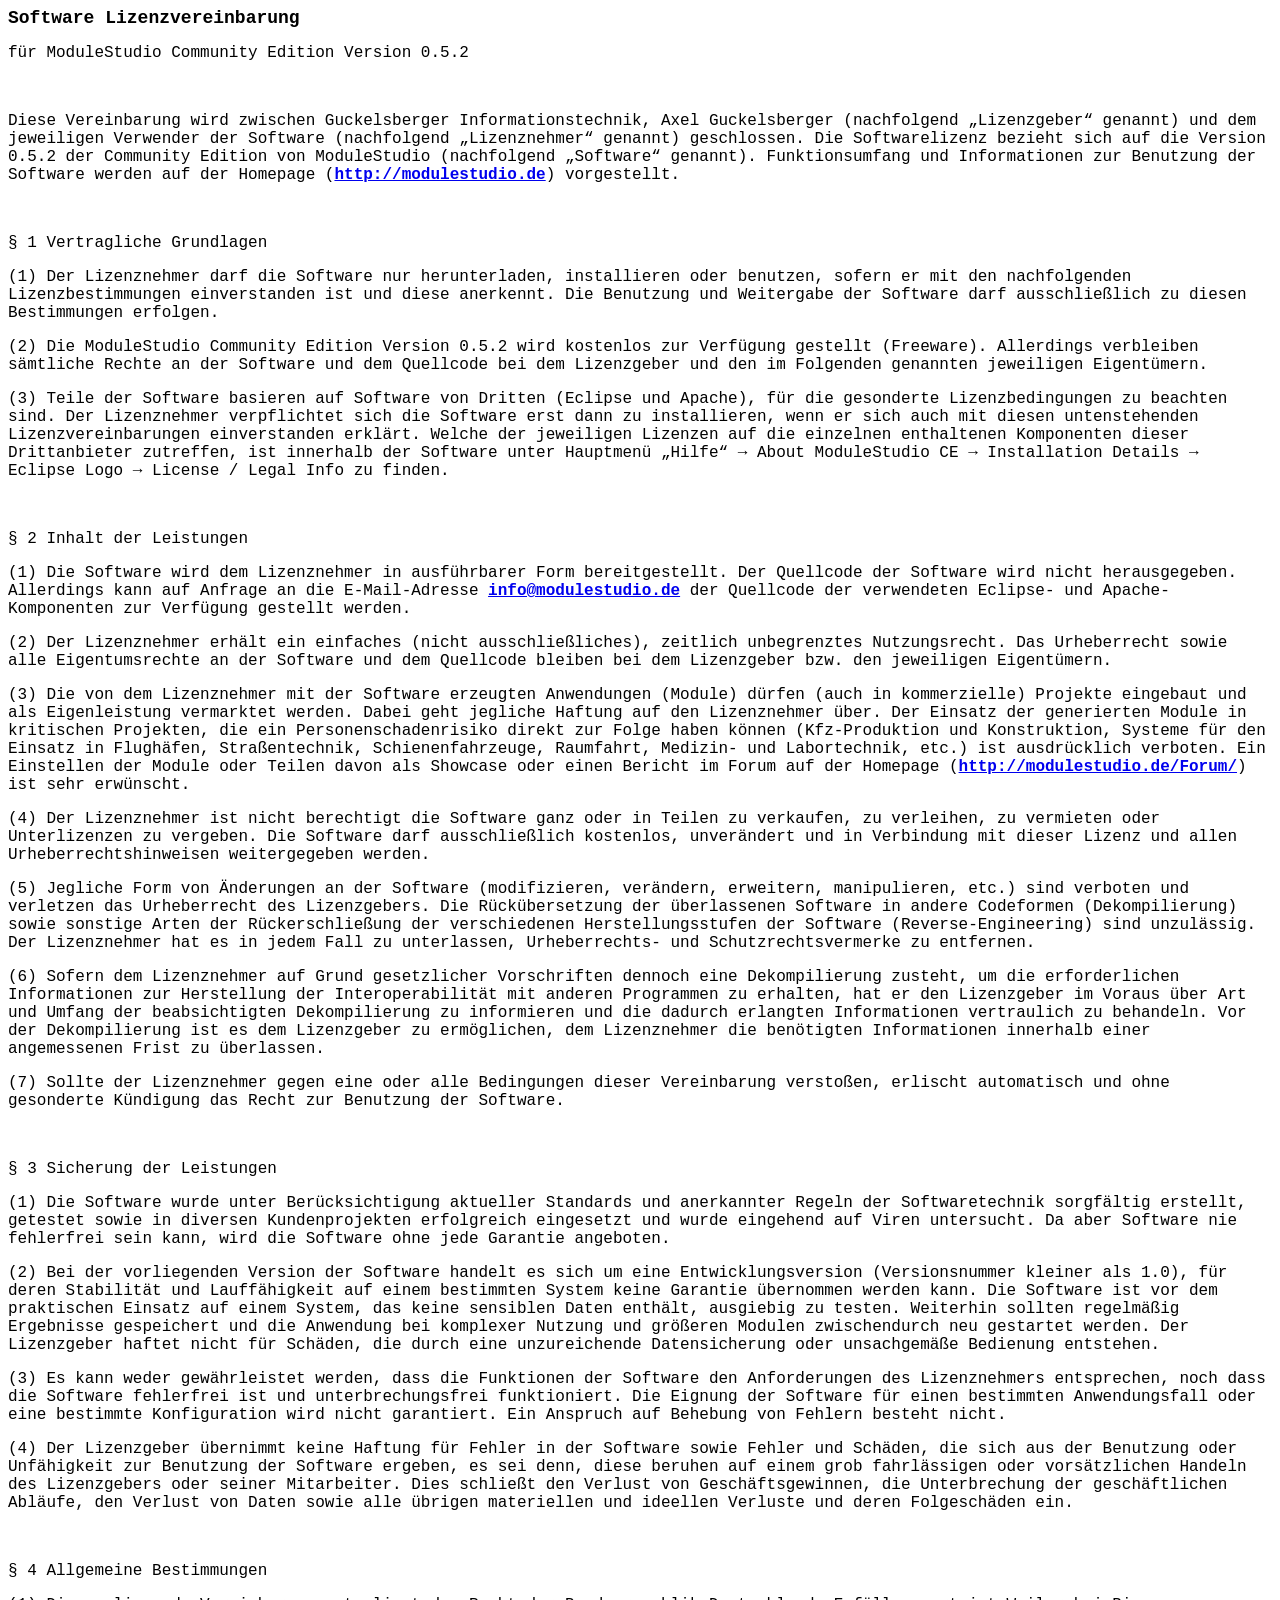
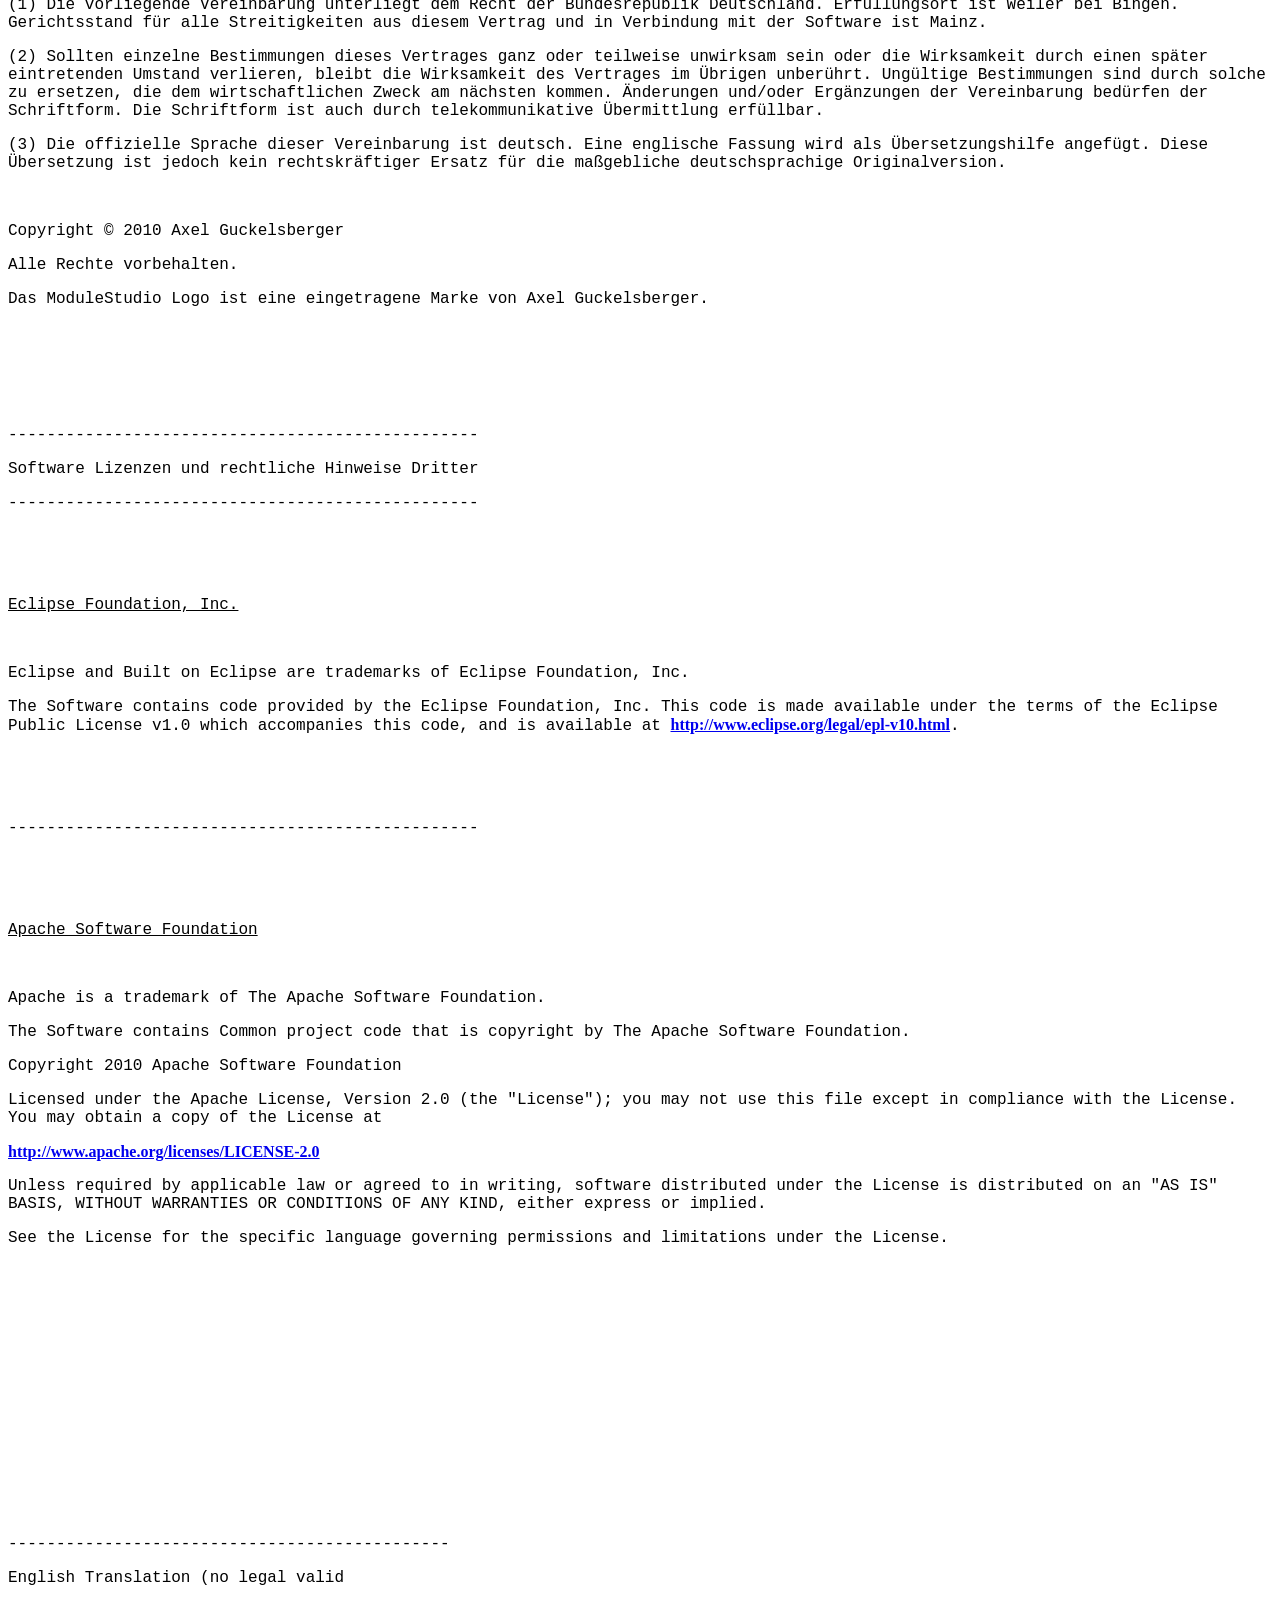
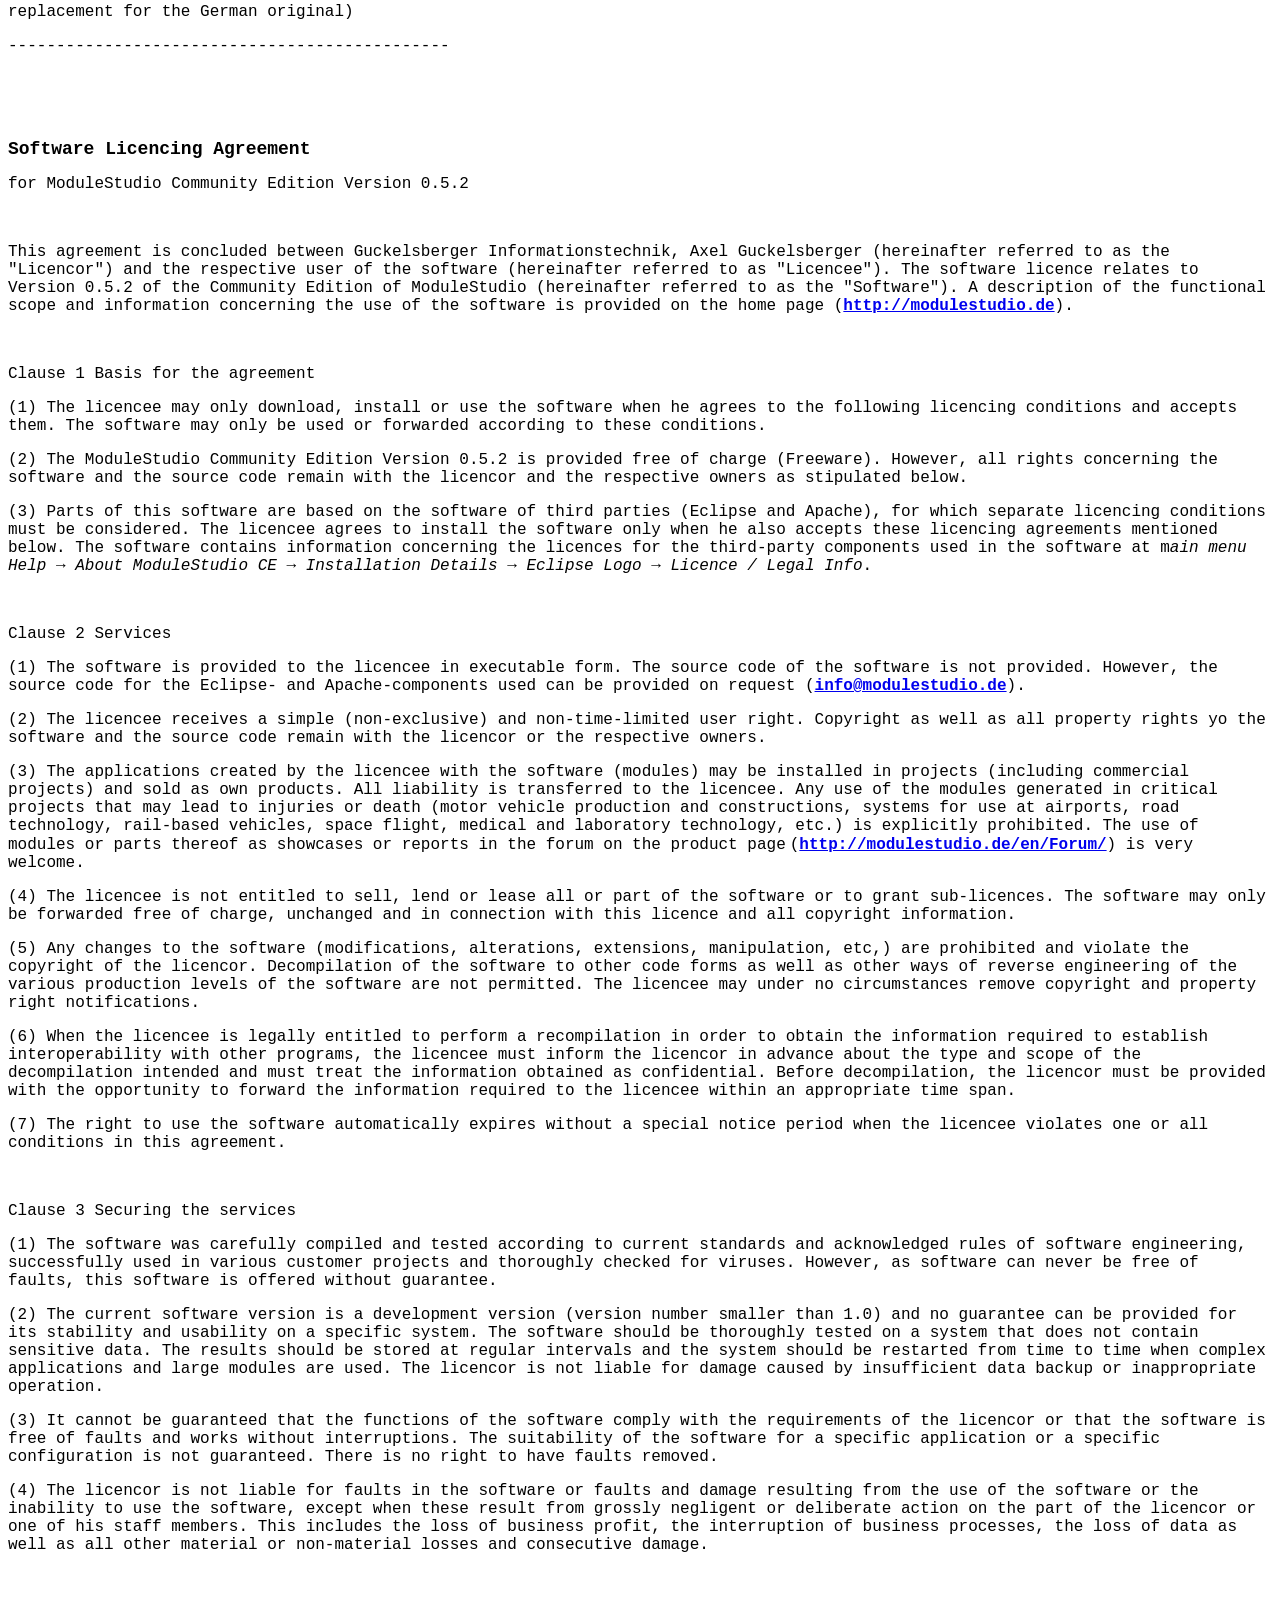
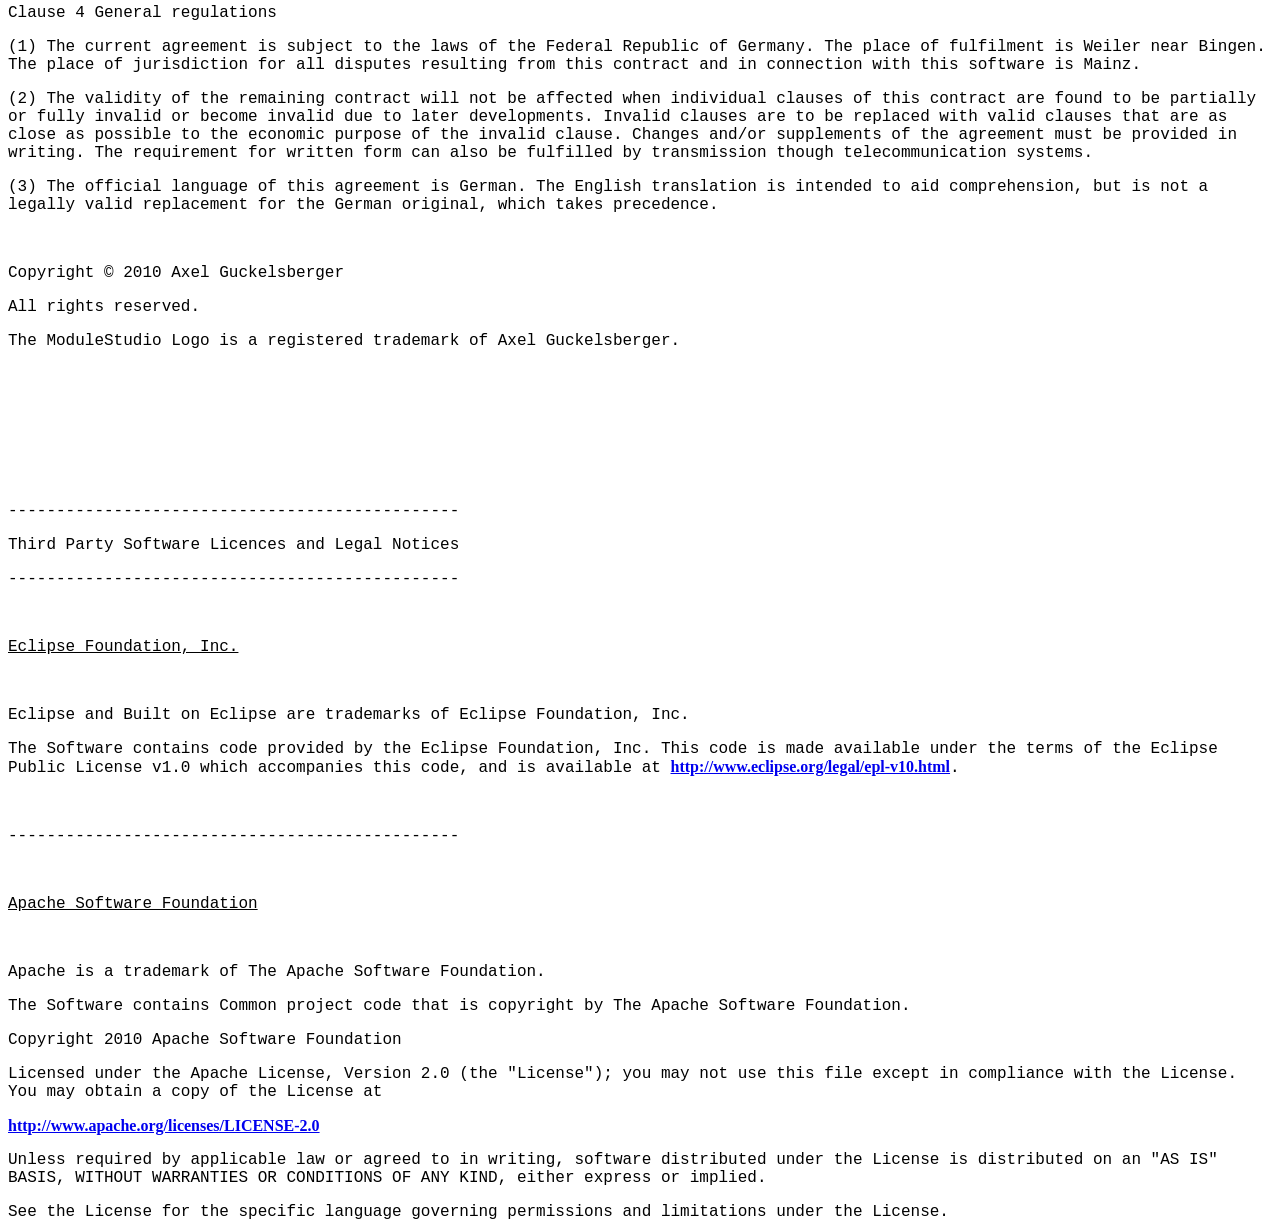
==== de.guite.modulestudio.help.feature/license.html @ e35565a9 "renamed doc folder to help" ====
<!DOCTYPE HTML PUBLIC "-//W3C//DTD HTML 4.0 Transitional//EN">
<HTML>
<HEAD>
	<META HTTP-EQUIV="CONTENT-TYPE" CONTENT="text/html; charset=utf-8">
	<TITLE></TITLE>
	<META NAME="GENERATOR" CONTENT="OpenOffice.org 3.2  (Linux)">
	<META NAME="CREATED" CONTENT="20100817;17415400">
	<META NAME="CHANGED" CONTENT="20100820;13482700">
	<STYLE TYPE="text/css">
	<!--
		@page { margin: 2cm }
		P { margin-bottom: 0.21cm }
		A:link { so-language: zxx }
	-->
	</STYLE>
</HEAD>
<BODY LANG="de-DE" DIR="LTR">
<P STYLE="margin-bottom: 0cm; page-break-before: always"><STRONG><FONT COLOR="#000000"><FONT FACE="Courier New, monospace"><FONT SIZE=4><B>Software
Lizenzvereinbarung</B></FONT></FONT></FONT></STRONG></P>
<P STYLE="margin-bottom: 0cm"><STRONG><FONT COLOR="#000000"><FONT FACE="Courier New, monospace"><FONT SIZE=3><SPAN STYLE="font-weight: normal">für
ModuleStudio Community Edition Version 0.5.2</SPAN></FONT></FONT></FONT></STRONG></P>
<P STYLE="margin-bottom: 0cm"><BR>
</P>
<P STYLE="margin-bottom: 0cm"><STRONG><FONT COLOR="#000000"><FONT FACE="Courier New, monospace"><FONT SIZE=3><SPAN STYLE="font-weight: normal">Diese
Vereinbarung wird zwischen Guckelsberger Informationstechnik, Axel
Guckelsberger (nachfolgend „Lizenzgeber“ genannt) und dem
jeweiligen Verwender der Software (nachfolgend „Lizenznehmer“
genannt) geschlossen. Die Softwarelizenz bezieht sich auf die Version
0.5.2 der Community Edition von ModuleStudio (nachfolgend „Software“
genannt). Funktionsumfang und Informationen zur Benutzung der
Software werden auf der Homepage (</SPAN></FONT></FONT></FONT></STRONG><STRONG><A HREF="http://modulestudio.de/"><FONT FACE="Courier New, monospace">http://modulestudio.de</FONT></A></STRONG><STRONG><FONT COLOR="#000000"><FONT FACE="Courier New, monospace"><FONT SIZE=3><SPAN STYLE="font-weight: normal">)
vorgestellt. </SPAN></FONT></FONT></FONT></STRONG>
</P>
<P STYLE="margin-bottom: 0cm"><BR>
</P>
<P STYLE="margin-bottom: 0cm"><STRONG><FONT COLOR="#000000"><FONT FACE="Courier New, monospace"><FONT SIZE=3><SPAN STYLE="font-weight: normal">§
1 Vertragliche Grundlagen</SPAN></FONT></FONT></FONT></STRONG></P>
<P STYLE="margin-bottom: 0cm"><STRONG><FONT COLOR="#000000"><FONT FACE="Courier New, monospace"><FONT SIZE=3><SPAN STYLE="font-weight: normal">(1)
Der Lizenznehmer darf die Software nur herunterladen, installieren
oder benutzen, sofern er mit den nachfolgenden Lizenzbestimmungen
einverstanden ist und diese anerkennt. Die Benutzung und Weitergabe
der Software darf ausschließlich zu diesen Bestimmungen erfolgen.</SPAN></FONT></FONT></FONT></STRONG></P>
<P STYLE="margin-bottom: 0cm"><STRONG><FONT COLOR="#000000"><FONT FACE="Courier New, monospace"><FONT SIZE=3><SPAN STYLE="font-weight: normal">(2)
Die ModuleStudio Community Edition Version 0.5.2 wird kostenlos zur
Verfügung gestellt (Freeware). Allerdings verbleiben sämtliche
Rechte an der Software und dem Quellcode bei dem Lizenzgeber und den
im Folgenden genannten jeweiligen Eigentümern.</SPAN></FONT></FONT></FONT></STRONG></P>
<P STYLE="margin-bottom: 0cm"><STRONG><FONT COLOR="#000000"><FONT FACE="Courier New, monospace"><FONT SIZE=3><SPAN STYLE="font-weight: normal">(3)
Teile der Software basieren auf Software von Dritten (Eclipse und
Apache), für die gesonderte Lizenzbedingungen zu beachten sind. Der
Lizenznehmer verpflichtet sich die Software erst dann zu
installieren, wenn er sich auch mit diesen untenstehenden
Lizenzvereinbarungen einverstanden erklärt. Welche der jeweiligen
Lizenzen auf die einzelnen enthaltenen Komponenten dieser
Drittanbieter zutreffen, ist innerhalb der Software unter Hauptmenü
„Hilfe“ → About ModuleStudio CE → Installation Details →
Eclipse Logo → License / Legal Info zu finden.</SPAN></FONT></FONT></FONT></STRONG></P>
<P STYLE="margin-bottom: 0cm"><BR>
</P>
<P STYLE="margin-bottom: 0cm"><STRONG><FONT COLOR="#000000"><FONT FACE="Courier New, monospace"><FONT SIZE=3><SPAN STYLE="font-weight: normal">§
2 Inhalt der Leistungen</SPAN></FONT></FONT></FONT></STRONG></P>
<P STYLE="margin-bottom: 0cm"><STRONG><FONT COLOR="#000000"><FONT FACE="Courier New, monospace"><FONT SIZE=3><SPAN STYLE="font-weight: normal">(1)
Die Software wird dem Lizenznehmer in ausführbarer Form
bereitgestellt. Der Quellcode der Software wird nicht herausgegeben.
Allerdings kann auf Anfrage an die E-Mail-Adresse
</SPAN></FONT></FONT></FONT></STRONG><STRONG><A HREF="mailto:info@modulestudio.de"><FONT FACE="Courier New, monospace">info@modulestudio.de</FONT></A></STRONG><STRONG><FONT COLOR="#000000"><FONT FACE="Courier New, monospace"><FONT SIZE=3><SPAN STYLE="font-weight: normal">
der Quellcode der verwendeten Eclipse- und Apache-Komponenten zur
Verfügung gestellt werden.</SPAN></FONT></FONT></FONT></STRONG></P>
<P STYLE="margin-bottom: 0cm"><STRONG><FONT COLOR="#000000"><FONT FACE="Courier New, monospace"><FONT SIZE=3><SPAN STYLE="font-weight: normal">(2)
Der Lizenznehmer erhält ein einfaches (nicht ausschließliches),
zeitlich unbegrenztes Nutzungsrecht. Das Urheberrecht sowie alle
Eigentumsrechte an der Software und dem Quellcode bleiben bei dem
Lizenzgeber bzw. den jeweiligen Eigentümern.</SPAN></FONT></FONT></FONT></STRONG></P>
<P STYLE="margin-bottom: 0cm"><STRONG><FONT COLOR="#000000"><FONT FACE="Courier New, monospace"><FONT SIZE=3><SPAN STYLE="font-weight: normal">(3)
Die von dem Lizenznehmer mit der Software erzeugten Anwendungen
(Module) dürfen (auch in kommerzielle) Projekte eingebaut und als
Eigenleistung vermarktet werden. Dabei geht jegliche Haftung auf den
Lizenznehmer über. Der Einsatz der generierten Module in kritischen
Projekten, die ein Personenschadenrisiko direkt zur Folge haben
können (Kfz-Produktion und Konstruktion, Systeme für den Einsatz in
Flughäfen, Straßentechnik, Schienenfahrzeuge, Raumfahrt, Medizin-
und Labortechnik, etc.) ist ausdrücklich verboten. Ein Einstellen
der Module oder Teilen davon als Showcase oder einen Bericht im Forum
auf der Homepage (</SPAN></FONT></FONT></FONT></STRONG><STRONG><A HREF="http://modulestudio.de/Forum/"><FONT FACE="Courier New, monospace">http://modulestudio.de/Forum/</FONT></A></STRONG><STRONG><FONT COLOR="#000000"><FONT FACE="Courier New, monospace"><FONT SIZE=3><SPAN STYLE="font-weight: normal">)
ist sehr erwünscht.</SPAN></FONT></FONT></FONT></STRONG></P>
<P STYLE="margin-bottom: 0cm"><STRONG><FONT COLOR="#000000"><FONT FACE="Courier New, monospace"><FONT SIZE=3><SPAN STYLE="font-weight: normal">(4)
Der Lizenznehmer ist nicht berechtigt die Software ganz oder in
Teilen zu verkaufen, zu verleihen, zu vermieten oder Unterlizenzen zu
vergeben. Die Software darf ausschließlich kostenlos, unverändert
und in Verbindung mit dieser Lizenz und allen Urheberrechtshinweisen
weitergegeben werden. </SPAN></FONT></FONT></FONT></STRONG>
</P>
<P STYLE="margin-bottom: 0cm"><STRONG><FONT COLOR="#000000"><FONT FACE="Courier New, monospace"><FONT SIZE=3><SPAN STYLE="font-weight: normal">(5)
Jegliche Form von Änderungen an der Software (modifizieren,
verändern, erweitern, manipulieren, etc.) sind verboten und
verletzen das Urheberrecht des Lizenzgebers. Die Rückübersetzung
der überlassenen Software in andere Codeformen (Dekompilierung)
sowie sonstige Arten der Rückerschließung der verschiedenen
Herstellungsstufen der Software (Reverse-Engineering) sind
unzulässig. Der Lizenznehmer hat es in jedem Fall zu unterlassen,
Urheberrechts- und Schutzrechtsvermerke zu entfernen.</SPAN></FONT></FONT></FONT></STRONG></P>
<P STYLE="margin-bottom: 0cm"><STRONG><FONT COLOR="#000000"><FONT FACE="Courier New, monospace"><FONT SIZE=3><SPAN STYLE="font-weight: normal">(6)
Sofern dem Lizenznehmer auf Grund gesetzlicher Vorschriften dennoch
eine Dekompilierung zusteht, um die erforderlichen Informationen zur
Herstellung der Interoperabilität mit anderen Programmen zu
erhalten, hat er den Lizenzgeber im Voraus über Art und Umfang der
beabsichtigten Dekompilierung zu informieren und die dadurch
erlangten Informationen vertraulich zu behandeln. Vor der
Dekompilierung ist es dem Lizenzgeber zu ermöglichen, dem
Lizenznehmer die benötigten Informationen innerhalb einer
angemessenen Frist zu überlassen.</SPAN></FONT></FONT></FONT></STRONG></P>
<P STYLE="margin-bottom: 0cm"><STRONG><FONT COLOR="#000000"><FONT FACE="Courier New, monospace"><FONT SIZE=3><SPAN STYLE="font-weight: normal">(7)
Sollte der Lizenznehmer gegen eine oder alle Bedingungen dieser
Vereinbarung verstoßen, erlischt automatisch und ohne gesonderte
Kündigung das Recht zur Benutzung der Software. </SPAN></FONT></FONT></FONT></STRONG>
</P>
<P STYLE="margin-bottom: 0cm"><BR>
</P>
<P STYLE="margin-bottom: 0cm"><STRONG><FONT COLOR="#000000"><FONT FACE="Courier New, monospace"><FONT SIZE=3><SPAN STYLE="font-weight: normal">§
3 Sicherung der Leistungen</SPAN></FONT></FONT></FONT></STRONG></P>
<P STYLE="margin-bottom: 0cm"><STRONG><FONT COLOR="#000000"><FONT FACE="Courier New, monospace"><FONT SIZE=3><SPAN STYLE="font-weight: normal">(1)
Die Software wurde unter Berücksichtigung aktueller Standards und
anerkannter Regeln der Softwaretechnik sorgfältig erstellt, getestet
sowie in diversen Kundenprojekten erfolgreich eingesetzt und wurde
eingehend auf Viren untersucht. Da aber Software nie fehlerfrei sein
kann, wird die Software ohne jede Garantie angeboten.</SPAN></FONT></FONT></FONT></STRONG></P>
<P STYLE="margin-bottom: 0cm"><STRONG><FONT COLOR="#000000"><FONT FACE="Courier New, monospace"><FONT SIZE=3><SPAN STYLE="font-weight: normal">(2)
Bei der vorliegenden Version der Software handelt es sich um eine
Entwicklungsversion (Versionsnummer kleiner als 1.0), für deren
Stabilität und Lauffähigkeit auf einem bestimmten System keine
Garantie übernommen werden kann. Die Software ist vor dem
praktischen Einsatz auf einem System, das keine sensiblen Daten
enthält, ausgiebig zu testen. Weiterhin sollten regelmäßig
Ergebnisse gespeichert und die Anwendung bei komplexer Nutzung und
größeren Modulen zwischendurch neu gestartet werden. Der
Lizenzgeber haftet nicht für Schäden, die durch eine unzureichende
Datensicherung oder unsachgemäße Bedienung entstehen.</SPAN></FONT></FONT></FONT></STRONG></P>
<P STYLE="margin-bottom: 0cm"><STRONG><FONT COLOR="#000000"><FONT FACE="Courier New, monospace"><FONT SIZE=3><SPAN STYLE="font-weight: normal">(3)
Es kann weder gewährleistet werden, dass die Funktionen der Software
den Anforderungen des Lizenznehmers entsprechen, noch dass die
Software fehlerfrei ist und unterbrechungsfrei funktioniert. Die
Eignung der Software für einen bestimmten Anwendungsfall oder eine
bestimmte Konfiguration wird nicht garantiert. Ein Anspruch auf
Behebung von Fehlern besteht nicht.</SPAN></FONT></FONT></FONT></STRONG></P>
<P STYLE="margin-bottom: 0cm"><STRONG><FONT COLOR="#000000"><FONT FACE="Courier New, monospace"><FONT SIZE=3><SPAN STYLE="font-weight: normal">(4)
Der Lizenzgeber übernimmt keine Haftung für Fehler in der Software
sowie Fehler und Schäden, die sich aus der Benutzung oder
Unfähigkeit zur Benutzung der Software ergeben, es sei denn, diese
beruhen auf einem grob fahrlässigen oder vorsätzlichen Handeln des
Lizenzgebers oder seiner Mitarbeiter. Dies schließt den Verlust von
Geschäftsgewinnen, die Unterbrechung der geschäftlichen Abläufe,
den Verlust von Daten sowie alle übrigen materiellen und ideellen
Verluste und deren Folgeschäden ein.</SPAN></FONT></FONT></FONT></STRONG></P>
<P STYLE="margin-bottom: 0cm"><BR>
</P>
<P STYLE="margin-bottom: 0cm"><STRONG><FONT COLOR="#000000"><FONT FACE="Courier New, monospace"><FONT SIZE=3><SPAN STYLE="font-weight: normal">§
4 Allgemeine Bestimmungen</SPAN></FONT></FONT></FONT></STRONG></P>
<P STYLE="margin-bottom: 0cm"><STRONG><FONT COLOR="#000000"><FONT FACE="Courier New, monospace"><FONT SIZE=3><SPAN STYLE="font-weight: normal">(1)
Die vorliegende Vereinbarung unterliegt dem Recht der Bundesrepublik
Deutschland. Erfüllungsort ist Weiler bei Bingen. Gerichtsstand für
alle Streitigkeiten aus diesem Vertrag und in Verbindung mit der
Software ist Mainz. </SPAN></FONT></FONT></FONT></STRONG>
</P>
<P STYLE="margin-bottom: 0cm"><STRONG><FONT COLOR="#000000"><FONT FACE="Courier New, monospace"><FONT SIZE=3><SPAN STYLE="font-weight: normal">(2)
Sollten einzelne Bestimmungen dieses Vertrages ganz oder teilweise
unwirksam sein oder die Wirksamkeit durch einen später eintretenden
Umstand verlieren, bleibt die Wirksamkeit des Vertrages im Übrigen
unberührt. Ungültige Bestimmungen sind durch solche zu ersetzen,
die dem wirtschaftlichen Zweck am nächsten kommen. Änderungen
und/oder Ergänzungen der Vereinbarung bedürfen der Schriftform. Die
Schriftform ist auch durch telekommunikative Übermittlung erfüllbar.</SPAN></FONT></FONT></FONT></STRONG></P>
<P STYLE="margin-bottom: 0cm"><STRONG><FONT COLOR="#000000"><FONT FACE="Courier New, monospace"><FONT SIZE=3><SPAN STYLE="font-weight: normal">(3)
Die offizielle Sprache dieser Vereinbarung ist deutsch. Eine
englische Fassung wird als Übersetzungshilfe angefügt. Diese
Übersetzung ist jedoch kein rechtskräftiger Ersatz für die
maßgebliche deutschsprachige Originalversion.</SPAN></FONT></FONT></FONT></STRONG></P>
<P STYLE="margin-bottom: 0cm"><BR>
</P>
<P STYLE="margin-bottom: 0cm"><STRONG><FONT COLOR="#000000"><FONT FACE="Courier New, monospace"><FONT SIZE=3><SPAN STYLE="font-weight: normal">Copyright
© 2010 Axel Guckelsberger</SPAN></FONT></FONT></FONT></STRONG></P>
<P STYLE="margin-bottom: 0cm"><STRONG><FONT COLOR="#000000"><FONT FACE="Courier New, monospace"><FONT SIZE=3><SPAN STYLE="font-weight: normal">Alle
Rechte vorbehalten.</SPAN></FONT></FONT></FONT></STRONG></P>
<P STYLE="margin-bottom: 0cm"><STRONG><FONT COLOR="#000000"><FONT FACE="Courier New, monospace"><FONT SIZE=3><SPAN STYLE="font-weight: normal">Das
ModuleStudio Logo ist eine eingetragene Marke von Axel Guckelsberger.</SPAN></FONT></FONT></FONT></STRONG></P>
<P STYLE="margin-bottom: 0cm"><BR>
</P>
<P STYLE="margin-bottom: 0cm"><BR>
</P>
<P STYLE="margin-bottom: 0cm"><BR>
</P>
<P STYLE="margin-bottom: 0cm"><STRONG><FONT COLOR="#000000"><FONT FACE="Courier New, monospace"><FONT SIZE=3><SPAN STYLE="font-weight: normal">-------------------------------------------------</SPAN></FONT></FONT></FONT></STRONG></P>
<P STYLE="margin-bottom: 0cm"><STRONG><FONT COLOR="#000000"><FONT FACE="Courier New, monospace"><FONT SIZE=3><SPAN STYLE="font-weight: normal">Software
Lizenzen und rechtliche Hinweise Dritter</SPAN></FONT></FONT></FONT></STRONG></P>
<P STYLE="margin-bottom: 0cm"><STRONG><FONT COLOR="#000000"><FONT FACE="Courier New, monospace"><FONT SIZE=3><SPAN STYLE="font-weight: normal">-------------------------------------------------</SPAN></FONT></FONT></FONT></STRONG></P>
<P STYLE="margin-bottom: 0cm"><BR>
</P>
<P STYLE="margin-bottom: 0cm"><BR>
</P>
<P STYLE="margin-bottom: 0cm"><STRONG><FONT COLOR="#000000"><FONT FACE="Courier New, monospace"><FONT SIZE=3><U><SPAN STYLE="font-weight: normal">Eclipse
Foundation, Inc.</SPAN></U></FONT></FONT></FONT></STRONG></P>
<P STYLE="margin-bottom: 0cm"><BR>
</P>
<P STYLE="margin-bottom: 0cm"><STRONG><FONT COLOR="#000000"><FONT FACE="Courier New, monospace"><FONT SIZE=3><SPAN STYLE="font-weight: normal">Eclipse
and Built on Eclipse are trademarks of Eclipse Foundation, Inc.</SPAN></FONT></FONT></FONT></STRONG></P>
<P STYLE="margin-bottom: 0cm"><STRONG><FONT COLOR="#000000"><FONT FACE="Courier New, monospace"><FONT SIZE=3><SPAN STYLE="font-weight: normal">The
Software contains code provided by the Eclipse Foundation, Inc. This
code is made available under the terms of the Eclipse Public License
v1.0 which accompanies this code, and is available at
</SPAN></FONT></FONT></FONT></STRONG><STRONG><A HREF="http://www.eclipse.org/legal/epl-v10.html">http://www.eclipse.org/legal/epl-v10.html</A></STRONG><STRONG><FONT COLOR="#000000"><FONT FACE="Courier New, monospace"><FONT SIZE=3><SPAN STYLE="font-weight: normal">.</SPAN></FONT></FONT></FONT></STRONG></P>
<P STYLE="margin-bottom: 0cm"><BR>
</P>
<P STYLE="margin-bottom: 0cm"><BR>
</P>
<P STYLE="margin-bottom: 0cm"><STRONG><FONT COLOR="#000000"><FONT FACE="Courier New, monospace"><FONT SIZE=3><SPAN STYLE="font-weight: normal">-------------------------------------------------</SPAN></FONT></FONT></FONT></STRONG></P>
<P STYLE="margin-bottom: 0cm"><BR>
</P>
<P STYLE="margin-bottom: 0cm"><BR>
</P>
<P STYLE="margin-bottom: 0cm"><STRONG><FONT COLOR="#000000"><FONT FACE="Courier New, monospace"><FONT SIZE=3><U><SPAN STYLE="font-weight: normal">Apache
Software Foundation</SPAN></U></FONT></FONT></FONT></STRONG></P>
<P STYLE="margin-bottom: 0cm"><BR>
</P>
<P STYLE="margin-bottom: 0cm"><STRONG><FONT COLOR="#000000"><FONT FACE="Courier New, monospace"><FONT SIZE=3><SPAN STYLE="font-weight: normal">Apache
is a trademark of The Apache Software Foundation.</SPAN></FONT></FONT></FONT></STRONG></P>
<P STYLE="margin-bottom: 0cm"><STRONG><FONT COLOR="#000000"><FONT FACE="Courier New, monospace"><FONT SIZE=3><SPAN STYLE="font-weight: normal">The
Software contains Common project code that is copyright by The Apache
Software Foundation.</SPAN></FONT></FONT></FONT></STRONG></P>
<P STYLE="margin-bottom: 0cm"><STRONG><FONT COLOR="#000000"><FONT FACE="Courier New, monospace"><FONT SIZE=3><SPAN STYLE="font-weight: normal">Copyright
2010 Apache Software Foundation</SPAN></FONT></FONT></FONT></STRONG></P>
<P STYLE="margin-bottom: 0cm"><STRONG><FONT COLOR="#000000"><FONT FACE="Courier New, monospace"><FONT SIZE=3><SPAN STYLE="font-weight: normal">Licensed
under the Apache License, Version 2.0 (the &quot;License&quot;); you
may not use this file except in compliance with the License. You may
obtain a copy of the License at</SPAN></FONT></FONT></FONT></STRONG></P>
<P STYLE="margin-bottom: 0cm"><STRONG><A HREF="http://www.apache.org/licenses/LICENSE-2.0">http://www.apache.org/licenses/LICENSE-2.0</A></STRONG><STRONG><FONT COLOR="#000000"><FONT FACE="Courier New, monospace"><FONT SIZE=3><SPAN STYLE="font-weight: normal">
</SPAN></FONT></FONT></FONT></STRONG>
</P>
<P STYLE="margin-bottom: 0cm"><STRONG><FONT COLOR="#000000"><FONT FACE="Courier New, monospace"><FONT SIZE=3><SPAN STYLE="font-weight: normal">Unless
required by applicable law or agreed to in writing, software
distributed under the License is distributed on an &quot;AS IS&quot;
BASIS, WITHOUT WARRANTIES OR CONDITIONS OF ANY KIND, either express
or implied. </SPAN></FONT></FONT></FONT></STRONG>
</P>
<P STYLE="margin-bottom: 0cm"><STRONG><FONT COLOR="#000000"><FONT FACE="Courier New, monospace"><FONT SIZE=3><SPAN STYLE="font-weight: normal">See
the License for the specific language governing permissions and
limitations under the License. </SPAN></FONT></FONT></FONT></STRONG>
</P>
<P STYLE="margin-bottom: 0cm"><BR>
</P>
<P STYLE="margin-bottom: 0cm"><BR>
</P>
<P STYLE="margin-bottom: 0cm"><BR>
</P>
<P STYLE="margin-bottom: 0cm"><BR>
</P>
<P STYLE="margin-bottom: 0cm"><BR>
</P>
<P STYLE="margin-bottom: 0cm"><BR>
</P>
<P STYLE="margin-bottom: 0cm"><BR>
</P>
<P STYLE="margin-bottom: 0cm"><BR>
</P>
<P STYLE="margin-bottom: 0cm"><STRONG><FONT COLOR="#000000"><FONT FACE="Courier New, monospace"><FONT SIZE=3><SPAN STYLE="font-weight: normal">----------------------------------------------</SPAN></FONT></FONT></FONT></STRONG></P>
<P STYLE="margin-bottom: 0cm"><STRONG><FONT COLOR="#000000"><FONT FACE="Courier New, monospace"><FONT SIZE=3><SPAN STYLE="font-weight: normal">English
Translation (no legal valid </SPAN></FONT></FONT></FONT></STRONG>
</P>
<P STYLE="margin-bottom: 0cm"><STRONG><FONT COLOR="#000000"><FONT FACE="Courier New, monospace"><FONT SIZE=3><SPAN STYLE="font-weight: normal">replacement
for the German original)</SPAN></FONT></FONT></FONT></STRONG></P>
<P STYLE="margin-bottom: 0cm"><STRONG><FONT COLOR="#000000"><FONT FACE="Courier New, monospace"><FONT SIZE=3><SPAN STYLE="font-weight: normal">----------------------------------------------</SPAN></FONT></FONT></FONT></STRONG></P>
<P STYLE="margin-bottom: 0cm"><BR>
</P>
<P STYLE="margin-bottom: 0cm"><BR>
</P>
<P STYLE="margin-bottom: 0cm"><STRONG><FONT COLOR="#000000"><FONT FACE="Courier New, monospace"><FONT SIZE=4><B>Software
Licencing Agreement</B></FONT></FONT></FONT></STRONG></P>
<P STYLE="margin-bottom: 0cm"><STRONG><FONT COLOR="#000000"><FONT FACE="Courier New, monospace"><FONT SIZE=3><SPAN STYLE="font-weight: normal">for
ModuleStudio Community Edition Version 0.5.2</SPAN></FONT></FONT></FONT></STRONG></P>
<P STYLE="margin-bottom: 0cm"><BR>
</P>
<P STYLE="margin-bottom: 0cm"><STRONG><FONT COLOR="#000000"><FONT FACE="Courier New, monospace"><FONT SIZE=3><SPAN STYLE="font-weight: normal">This
agreement is concluded between Guckelsberger Informationstechnik,
Axel Guckelsberger (hereinafter referred to as the &quot;Licencor&quot;)
and the respective user of the software (hereinafter referred to as
&quot;Licencee&quot;). The software licence relates to Version 0.5.2 of
the Community Edition of ModuleStudio (hereinafter referred to as the
&quot;Software&quot;). A description of the functional scope and
information concerning the use of the software is provided on the
home page </SPAN></FONT></FONT></FONT></STRONG><STRONG><FONT COLOR="#000000"><FONT FACE="Courier New, monospace"><FONT SIZE=3><SPAN STYLE="font-weight: normal">(</SPAN></FONT></FONT></FONT></STRONG><STRONG><A HREF="http://modulestudio.de/"><FONT FACE="Courier New, monospace">http://modulestudio.de</FONT></A></STRONG><STRONG><FONT COLOR="#000000"><FONT FACE="Courier New, monospace"><FONT SIZE=3><SPAN STYLE="font-weight: normal">)</SPAN></FONT></FONT></FONT></STRONG><STRONG><FONT COLOR="#000000"><FONT FACE="Courier New, monospace"><FONT SIZE=3><SPAN STYLE="font-weight: normal">.
</SPAN></FONT></FONT></FONT></STRONG>
</P>
<P STYLE="margin-bottom: 0cm"><BR>
</P>
<P STYLE="margin-bottom: 0cm"><STRONG><FONT COLOR="#000000"><FONT FACE="Courier New, monospace"><FONT SIZE=3><SPAN STYLE="font-weight: normal">Clause
1   Basis for the agreement</SPAN></FONT></FONT></FONT></STRONG></P>
<P STYLE="margin-bottom: 0cm"><STRONG><FONT COLOR="#000000"><FONT FACE="Courier New, monospace"><FONT SIZE=3><SPAN STYLE="font-weight: normal">(1)
The licencee may only download, install or use the software when he
agrees to the following licencing conditions and accepts them. The
software may only be used or forwarded according to these conditions.</SPAN></FONT></FONT></FONT></STRONG></P>
<P STYLE="margin-bottom: 0cm"><STRONG><FONT COLOR="#000000"><FONT FACE="Courier New, monospace"><FONT SIZE=3><SPAN STYLE="font-weight: normal">(2)
The ModuleStudio Community Edition Version 0.5.2 is provided free of
charge (Freeware). However, all rights concerning the software and
the source code remain with the licencor and the respective owners as
stipulated below.</SPAN></FONT></FONT></FONT></STRONG></P>
<P STYLE="margin-bottom: 0cm"><STRONG><FONT COLOR="#000000"><FONT FACE="Courier New, monospace"><FONT SIZE=3><SPAN STYLE="font-weight: normal">(3)
Parts of this software are based on the software of third parties
(Eclipse and Apache), for which separate licencing conditions must be
considered. The licencee agrees to install the software only when he
also accepts these licencing agreements mentioned below. The software
contains information concerning the licences for the third-party
components used in the software at m</SPAN></FONT></FONT></FONT></STRONG><STRONG><FONT COLOR="#000000"><FONT FACE="Courier New, monospace"><FONT SIZE=3><I><SPAN STYLE="font-weight: normal">ain
menu Help → About ModuleStudio CE → Installation Details →
Eclipse Logo → Licence / Legal Info</SPAN></I></FONT></FONT></FONT></STRONG><STRONG><FONT COLOR="#000000"><FONT FACE="Courier New, monospace"><FONT SIZE=3><SPAN STYLE="font-weight: normal">.</SPAN></FONT></FONT></FONT></STRONG></P>
<P STYLE="margin-bottom: 0cm"><BR>
</P>
<P STYLE="margin-bottom: 0cm"><STRONG><FONT COLOR="#000000"><FONT FACE="Courier New, monospace"><FONT SIZE=3><SPAN STYLE="font-weight: normal">Clause
2   Services</SPAN></FONT></FONT></FONT></STRONG></P>
<P STYLE="margin-bottom: 0cm"><STRONG><FONT COLOR="#000000"><FONT FACE="Courier New, monospace"><FONT SIZE=3><SPAN STYLE="font-weight: normal">(1)
The software is provided to the licencee in executable form. The
source code of the software is not provided. However, the source code
for the Eclipse- and Apache-components used can be provided on
request</SPAN></FONT></FONT></FONT></STRONG><STRONG><FONT COLOR="#000000"><FONT FACE="Courier New, monospace"><FONT SIZE=3><SPAN STYLE="font-weight: normal">
(</SPAN></FONT></FONT></FONT></STRONG><STRONG><A HREF="mailto:info@modulestudio.de"><FONT FACE="Courier New, monospace">info@modulestudio.de</FONT></A></STRONG><STRONG><FONT COLOR="#000000"><FONT FACE="Courier New, monospace"><FONT SIZE=3><SPAN STYLE="font-weight: normal">)</SPAN></FONT></FONT></FONT></STRONG><STRONG><FONT COLOR="#000000"><FONT FACE="Courier New, monospace"><FONT SIZE=3><SPAN STYLE="font-weight: normal">.</SPAN></FONT></FONT></FONT></STRONG></P>
<P STYLE="margin-bottom: 0cm"><STRONG><FONT COLOR="#000000"><FONT FACE="Courier New, monospace"><FONT SIZE=3><SPAN STYLE="font-weight: normal">(2)
The licencee receives a simple (non-exclusive) and non-time-limited
user right. Copyright as well as all property rights yo the software
and the source code remain with the licencor or the respective
owners.</SPAN></FONT></FONT></FONT></STRONG></P>
<P STYLE="margin-bottom: 0cm"><STRONG><FONT COLOR="#000000"><FONT FACE="Courier New, monospace"><FONT SIZE=3><SPAN STYLE="font-weight: normal">(3)
The applications created by the licencee with the software (modules)
may be installed in projects (including commercial projects) and sold
as own products. All liability is transferred to the licencee. Any
use of the modules generated in critical projects that may lead to
injuries or death (motor vehicle production and constructions,
systems for use at airports, road technology, rail-based vehicles,
space flight, medical and laboratory technology, etc.) is explicitly
prohibited. The use of modules or parts thereof as showcases or
reports in the forum on the product page</SPAN></FONT></FONT></FONT></STRONG> <STRONG><FONT COLOR="#000000"><FONT FACE="Courier New, monospace"><FONT SIZE=3><SPAN STYLE="font-weight: normal">
(</SPAN></FONT></FONT></FONT></STRONG><STRONG><A HREF="http://modulestudio.de/en/Forum/"><FONT FACE="Courier New, monospace">http://modulestudio.de/en/Forum/</FONT></A></STRONG><STRONG><FONT COLOR="#000000"><FONT FACE="Courier New, monospace"><FONT SIZE=3><SPAN STYLE="font-weight: normal">)
</SPAN></FONT></FONT></FONT></STRONG><STRONG><FONT COLOR="#000000"><FONT FACE="Courier New, monospace"><FONT SIZE=3><SPAN STYLE="font-weight: normal">is
very welcome.</SPAN></FONT></FONT></FONT></STRONG></P>
<P STYLE="margin-bottom: 0cm"><STRONG><FONT COLOR="#000000"><FONT FACE="Courier New, monospace"><FONT SIZE=3><SPAN STYLE="font-weight: normal">(4)
The licencee is not entitled to sell, lend or lease all or part of
the software or to grant sub-licences. The software may only be
forwarded free of charge, unchanged and in connection with this
licence and all copyright information.</SPAN></FONT></FONT></FONT></STRONG></P>
<P STYLE="margin-bottom: 0cm"><STRONG><FONT COLOR="#000000"><FONT FACE="Courier New, monospace"><FONT SIZE=3><SPAN STYLE="font-weight: normal">(5)
Any changes to the software (modifications, alterations, extensions,
manipulation, etc,) are prohibited and violate the copyright of the
licencor. Decompilation of the software to other code forms as well
as other ways of reverse engineering of the various production levels
of the software are not permitted. The licencee may under no
circumstances remove copyright and property right notifications.</SPAN></FONT></FONT></FONT></STRONG></P>
<P STYLE="margin-bottom: 0cm"><STRONG><FONT COLOR="#000000"><FONT FACE="Courier New, monospace"><FONT SIZE=3><SPAN STYLE="font-weight: normal">(6)
When the licencee is legally entitled to perform a recompilation in
order to obtain the information required to establish
interoperability with other programs, the licencee must inform the
licencor in advance about the type and scope of the decompilation
intended and must treat the information obtained as confidential.
Before decompilation, the licencor must be provided with the
opportunity to forward the information required to the licencee
within an appropriate time span.</SPAN></FONT></FONT></FONT></STRONG></P>
<P STYLE="margin-bottom: 0cm"><STRONG><FONT COLOR="#000000"><FONT FACE="Courier New, monospace"><FONT SIZE=3><SPAN STYLE="font-weight: normal">(7)
The right to use the software automatically expires without a special
notice period when the licencee violates one or all conditions in
this agreement.</SPAN></FONT></FONT></FONT></STRONG></P>
<P STYLE="margin-bottom: 0cm"><BR>
</P>
<P STYLE="margin-bottom: 0cm"><STRONG><FONT COLOR="#000000"><FONT FACE="Courier New, monospace"><FONT SIZE=3><SPAN STYLE="font-weight: normal">Clause
3   Securing the services</SPAN></FONT></FONT></FONT></STRONG></P>
<P STYLE="margin-bottom: 0cm"><STRONG><FONT COLOR="#000000"><FONT FACE="Courier New, monospace"><FONT SIZE=3><SPAN STYLE="font-weight: normal">(1)
The software was carefully compiled and tested according to current
standards and acknowledged rules of software engineering,
successfully used in various customer projects and thoroughly checked
for viruses. However, as software can never be free of faults, this
software is offered without guarantee.</SPAN></FONT></FONT></FONT></STRONG></P>
<P STYLE="margin-bottom: 0cm"><STRONG><FONT COLOR="#000000"><FONT FACE="Courier New, monospace"><FONT SIZE=3><SPAN STYLE="font-weight: normal">(2)
The current software version is a development version (version number
smaller than 1.0) and no guarantee can be provided for its stability
and usability on a specific system. The software should be thoroughly
tested on a system that does not contain sensitive data. The results
should be stored at regular intervals and the system should be
restarted from time to time when complex applications and large
modules are used. The licencor is not liable for damage caused by
insufficient data backup or inappropriate operation.</SPAN></FONT></FONT></FONT></STRONG></P>
<P STYLE="margin-bottom: 0cm"><STRONG><FONT COLOR="#000000"><FONT FACE="Courier New, monospace"><FONT SIZE=3><SPAN STYLE="font-weight: normal">(3)
It cannot be guaranteed that the functions of the software comply
with the requirements of the licencor or that the software is free of
faults and works without interruptions. The suitability of the
software for a specific application or a specific configuration is
not guaranteed. There is no right to have faults removed.</SPAN></FONT></FONT></FONT></STRONG></P>
<P STYLE="margin-bottom: 0cm"><STRONG><FONT COLOR="#000000"><FONT FACE="Courier New, monospace"><FONT SIZE=3><SPAN STYLE="font-weight: normal">(4)
The licencor is not liable for faults in the software or faults and
damage resulting from the use of the software or the inability to use
the software, except when these result from grossly negligent or
deliberate action on the part of the licencor or one of his staff
members. This includes the loss of business profit, the interruption
of business processes, the loss of data as well as all other material
or non-material losses and consecutive damage.</SPAN></FONT></FONT></FONT></STRONG></P>
<P STYLE="margin-bottom: 0cm"><BR>
</P>
<P STYLE="margin-bottom: 0cm"><STRONG><FONT COLOR="#000000"><FONT FACE="Courier New, monospace"><FONT SIZE=3><SPAN STYLE="font-weight: normal">Clause
4   General regulations</SPAN></FONT></FONT></FONT></STRONG></P>
<P STYLE="margin-bottom: 0cm"><STRONG><FONT COLOR="#000000"><FONT FACE="Courier New, monospace"><FONT SIZE=3><SPAN STYLE="font-weight: normal">(1)
The current agreement is subject to the laws of the Federal Republic
of Germany. The place of fulfilment is Weiler near Bingen. The place
of jurisdiction for all disputes resulting from this contract and in
connection with this software is Mainz.</SPAN></FONT></FONT></FONT></STRONG></P>
<P STYLE="margin-bottom: 0cm"><STRONG><FONT COLOR="#000000"><FONT FACE="Courier New, monospace"><FONT SIZE=3><SPAN STYLE="font-weight: normal">(2)
The validity of the remaining contract will not be affected when
individual clauses of this contract are found to be partially or
fully invalid or become invalid due to later developments. Invalid
clauses are to be replaced with valid clauses that are as close as
possible to the economic purpose of the invalid clause. Changes
and/or supplements of the agreement must be provided in writing. The
requirement for written form can also be fulfilled by transmission
though telecommunication systems.</SPAN></FONT></FONT></FONT></STRONG></P>
<P STYLE="margin-bottom: 0cm"><STRONG><FONT COLOR="#000000"><FONT FACE="Courier New, monospace"><FONT SIZE=3><SPAN STYLE="font-weight: normal">(3)
The official language of this agreement is German. The English
translation is intended to aid comprehension, but is not a legally
valid replacement for the German original, which takes precedence.</SPAN></FONT></FONT></FONT></STRONG></P>
<P STYLE="margin-bottom: 0cm"><BR>
</P>
<P STYLE="margin-bottom: 0cm"><STRONG><FONT COLOR="#000000"><FONT FACE="Courier New, monospace"><FONT SIZE=3><SPAN STYLE="font-weight: normal">Copyright
© 2010 Axel Guckelsberger</SPAN></FONT></FONT></FONT></STRONG></P>
<P STYLE="margin-bottom: 0cm"><STRONG><FONT COLOR="#000000"><FONT FACE="Courier New, monospace"><FONT SIZE=3><SPAN STYLE="font-weight: normal">All
rights reserved.</SPAN></FONT></FONT></FONT></STRONG></P>
<P STYLE="margin-bottom: 0cm"><STRONG><FONT COLOR="#000000"><FONT FACE="Courier New, monospace"><FONT SIZE=3><SPAN STYLE="font-weight: normal">The
ModuleStudio Logo is a registered trademark of Axel Guckelsberger.</SPAN></FONT></FONT></FONT></STRONG></P>
<P STYLE="margin-bottom: 0cm"><BR>
</P>
<P STYLE="margin-bottom: 0cm"><BR>
</P>
<P STYLE="margin-bottom: 0cm"><BR>
</P>
<P STYLE="margin-bottom: 0cm"><BR>
</P>
<P STYLE="margin-bottom: 0cm"><STRONG><FONT COLOR="#000000"><FONT FACE="Courier New, monospace"><FONT SIZE=3><SPAN STYLE="font-weight: normal">-----------------------------------------------</SPAN></FONT></FONT></FONT></STRONG></P>
<P STYLE="margin-bottom: 0cm"><STRONG><FONT COLOR="#000000"><FONT FACE="Courier New, monospace"><FONT SIZE=3><SPAN STYLE="font-weight: normal">Third
Party Software Licences and Legal Notices</SPAN></FONT></FONT></FONT></STRONG></P>
<P STYLE="margin-bottom: 0cm"><STRONG><FONT COLOR="#000000"><FONT FACE="Courier New, monospace"><FONT SIZE=3><SPAN STYLE="font-weight: normal">-----------------------------------------------</SPAN></FONT></FONT></FONT></STRONG></P>
<P STYLE="margin-bottom: 0cm"><BR>
</P>
<P STYLE="margin-bottom: 0cm"><STRONG><FONT COLOR="#000000"><FONT FACE="Courier New, monospace"><FONT SIZE=3><U><SPAN STYLE="font-weight: normal">Eclipse
Foundation, Inc.</SPAN></U></FONT></FONT></FONT></STRONG></P>
<P STYLE="margin-bottom: 0cm"><BR>
</P>
<P STYLE="margin-bottom: 0cm"><STRONG><FONT COLOR="#000000"><FONT FACE="Courier New, monospace"><FONT SIZE=3><SPAN STYLE="font-weight: normal">Eclipse
and Built on Eclipse are trademarks of Eclipse Foundation, Inc.</SPAN></FONT></FONT></FONT></STRONG></P>
<P STYLE="margin-bottom: 0cm"><STRONG><FONT COLOR="#000000"><FONT FACE="Courier New, monospace"><FONT SIZE=3><SPAN STYLE="font-weight: normal">The
Software contains code provided by the Eclipse Foundation, Inc. This
code is made available under the terms of the Eclipse Public License
v1.0 which accompanies this code, and is available at
</SPAN></FONT></FONT></FONT></STRONG><STRONG><A HREF="http://www.eclipse.org/legal/epl-v10.html">http://www.eclipse.org/legal/epl-v10.html</A></STRONG><STRONG><FONT COLOR="#000000"><FONT FACE="Courier New, monospace"><FONT SIZE=3><SPAN STYLE="font-weight: normal">.</SPAN></FONT></FONT></FONT></STRONG></P>
<P STYLE="margin-bottom: 0cm"><BR>
</P>
<P STYLE="margin-bottom: 0cm"><STRONG><FONT COLOR="#000000"><FONT FACE="Courier New, monospace"><FONT SIZE=3><SPAN STYLE="font-weight: normal">-----------------------------------------------</SPAN></FONT></FONT></FONT></STRONG></P>
<P STYLE="margin-bottom: 0cm"><BR>
</P>
<P STYLE="margin-bottom: 0cm"><STRONG><FONT COLOR="#000000"><FONT FACE="Courier New, monospace"><FONT SIZE=3><U><SPAN STYLE="font-weight: normal">Apache
Software Foundation</SPAN></U></FONT></FONT></FONT></STRONG></P>
<P STYLE="margin-bottom: 0cm"><BR>
</P>
<P STYLE="margin-bottom: 0cm"><STRONG><FONT COLOR="#000000"><FONT FACE="Courier New, monospace"><FONT SIZE=3><SPAN STYLE="font-weight: normal">Apache
is a trademark of The Apache Software Foundation.</SPAN></FONT></FONT></FONT></STRONG></P>
<P STYLE="margin-bottom: 0cm"><STRONG><FONT COLOR="#000000"><FONT FACE="Courier New, monospace"><FONT SIZE=3><SPAN STYLE="font-weight: normal">The
Software contains Common project code that is copyright by The Apache
Software Foundation.</SPAN></FONT></FONT></FONT></STRONG></P>
<P STYLE="margin-bottom: 0cm"><STRONG><FONT COLOR="#000000"><FONT FACE="Courier New, monospace"><FONT SIZE=3><SPAN STYLE="font-weight: normal">Copyright
2010 Apache Software Foundation</SPAN></FONT></FONT></FONT></STRONG></P>
<P STYLE="margin-bottom: 0cm"><STRONG><FONT COLOR="#000000"><FONT FACE="Courier New, monospace"><FONT SIZE=3><SPAN STYLE="font-weight: normal">Licensed
under the Apache License, Version 2.0 (the &quot;License&quot;); you
may not use this file except in compliance with the License. You may
obtain a copy of the License at</SPAN></FONT></FONT></FONT></STRONG></P>
<P STYLE="margin-bottom: 0cm"><STRONG><A HREF="http://www.apache.org/licenses/LICENSE-2.0">http://www.apache.org/licenses/LICENSE-2.0</A></STRONG><STRONG><FONT COLOR="#000000"><FONT FACE="Courier New, monospace"><FONT SIZE=3><SPAN STYLE="font-weight: normal">
</SPAN></FONT></FONT></FONT></STRONG>
</P>
<P STYLE="margin-bottom: 0cm"><STRONG><FONT COLOR="#000000"><FONT FACE="Courier New, monospace"><FONT SIZE=3><SPAN STYLE="font-weight: normal">Unless
required by applicable law or agreed to in writing, software
distributed under the License is distributed on an &quot;AS IS&quot;
BASIS, WITHOUT WARRANTIES OR CONDITIONS OF ANY KIND, either express
or implied. </SPAN></FONT></FONT></FONT></STRONG>
</P>
<P STYLE="margin-bottom: 0cm"><STRONG><FONT COLOR="#000000"><FONT FACE="Courier New, monospace"><FONT SIZE=3><SPAN STYLE="font-weight: normal">See
the License for the specific language governing permissions and
limitations under the License. </SPAN></FONT></FONT></FONT></STRONG>
</P>
</BODY>
</HTML>
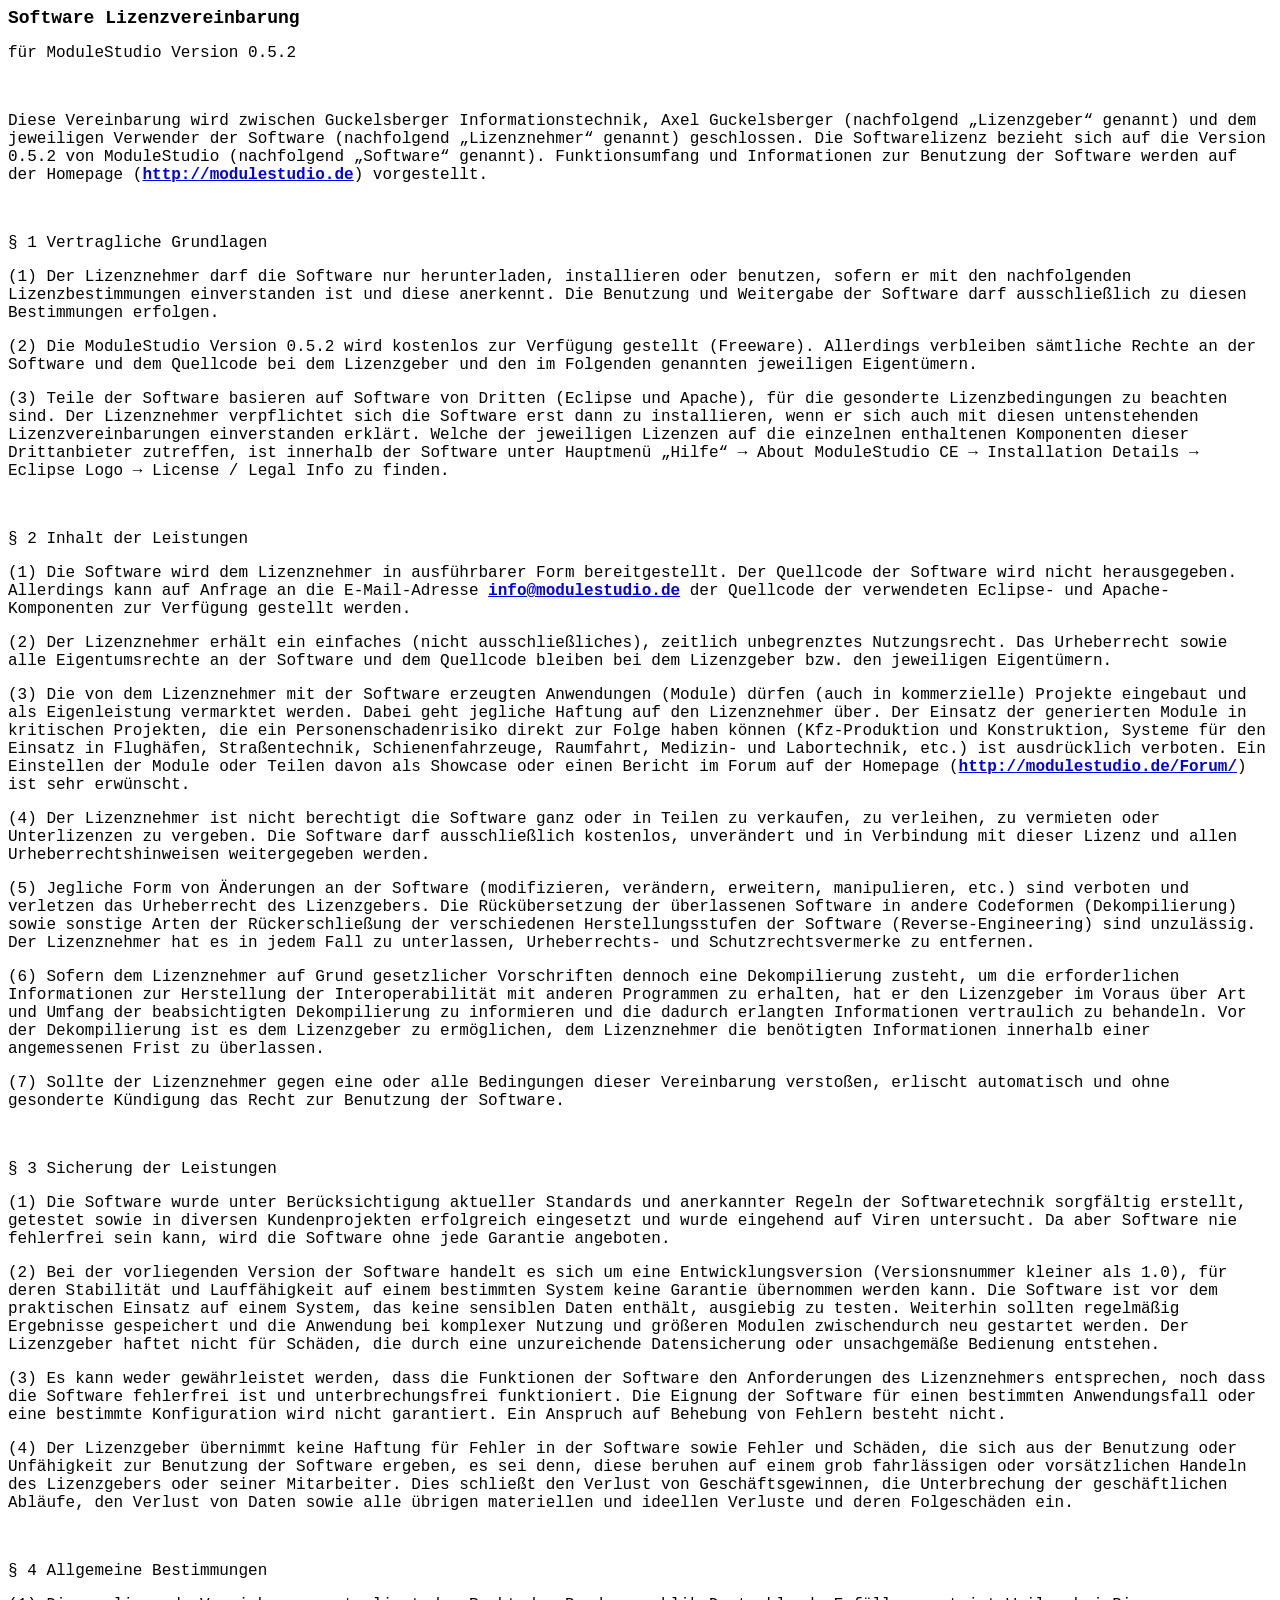
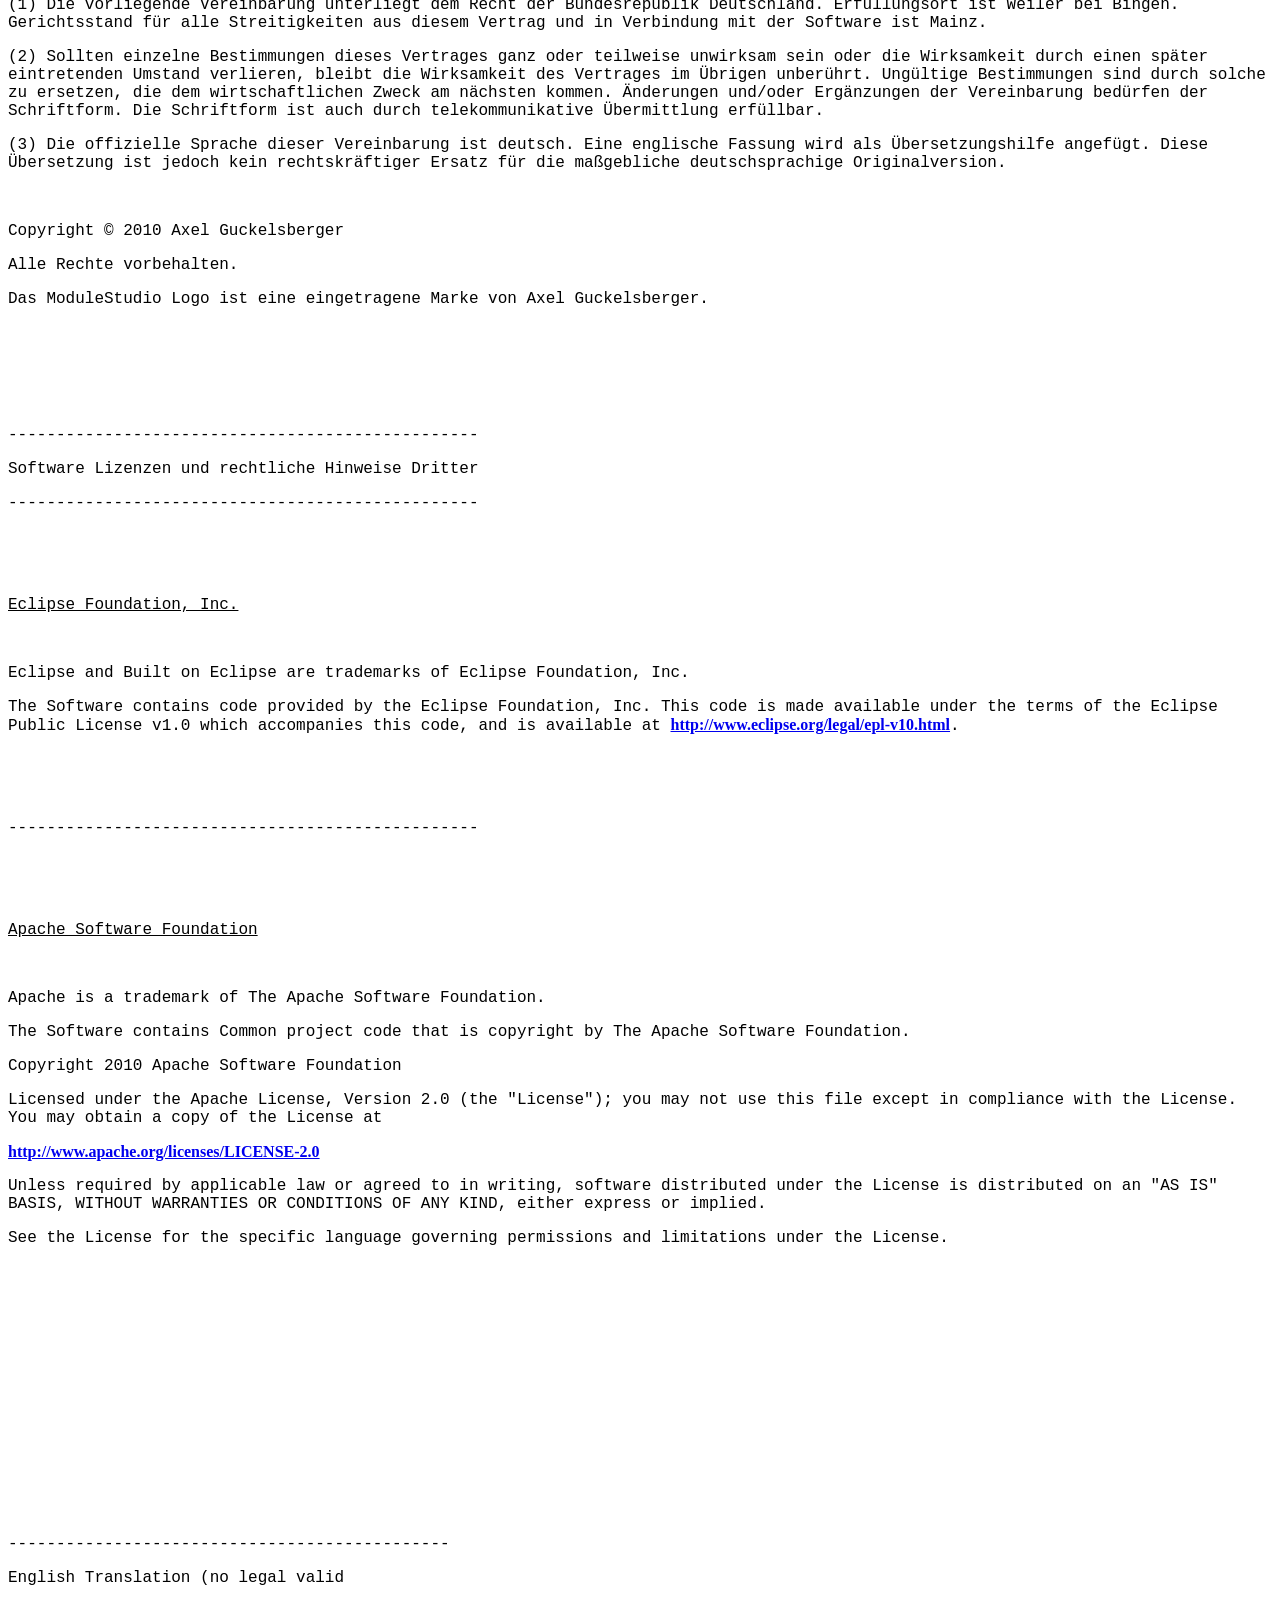
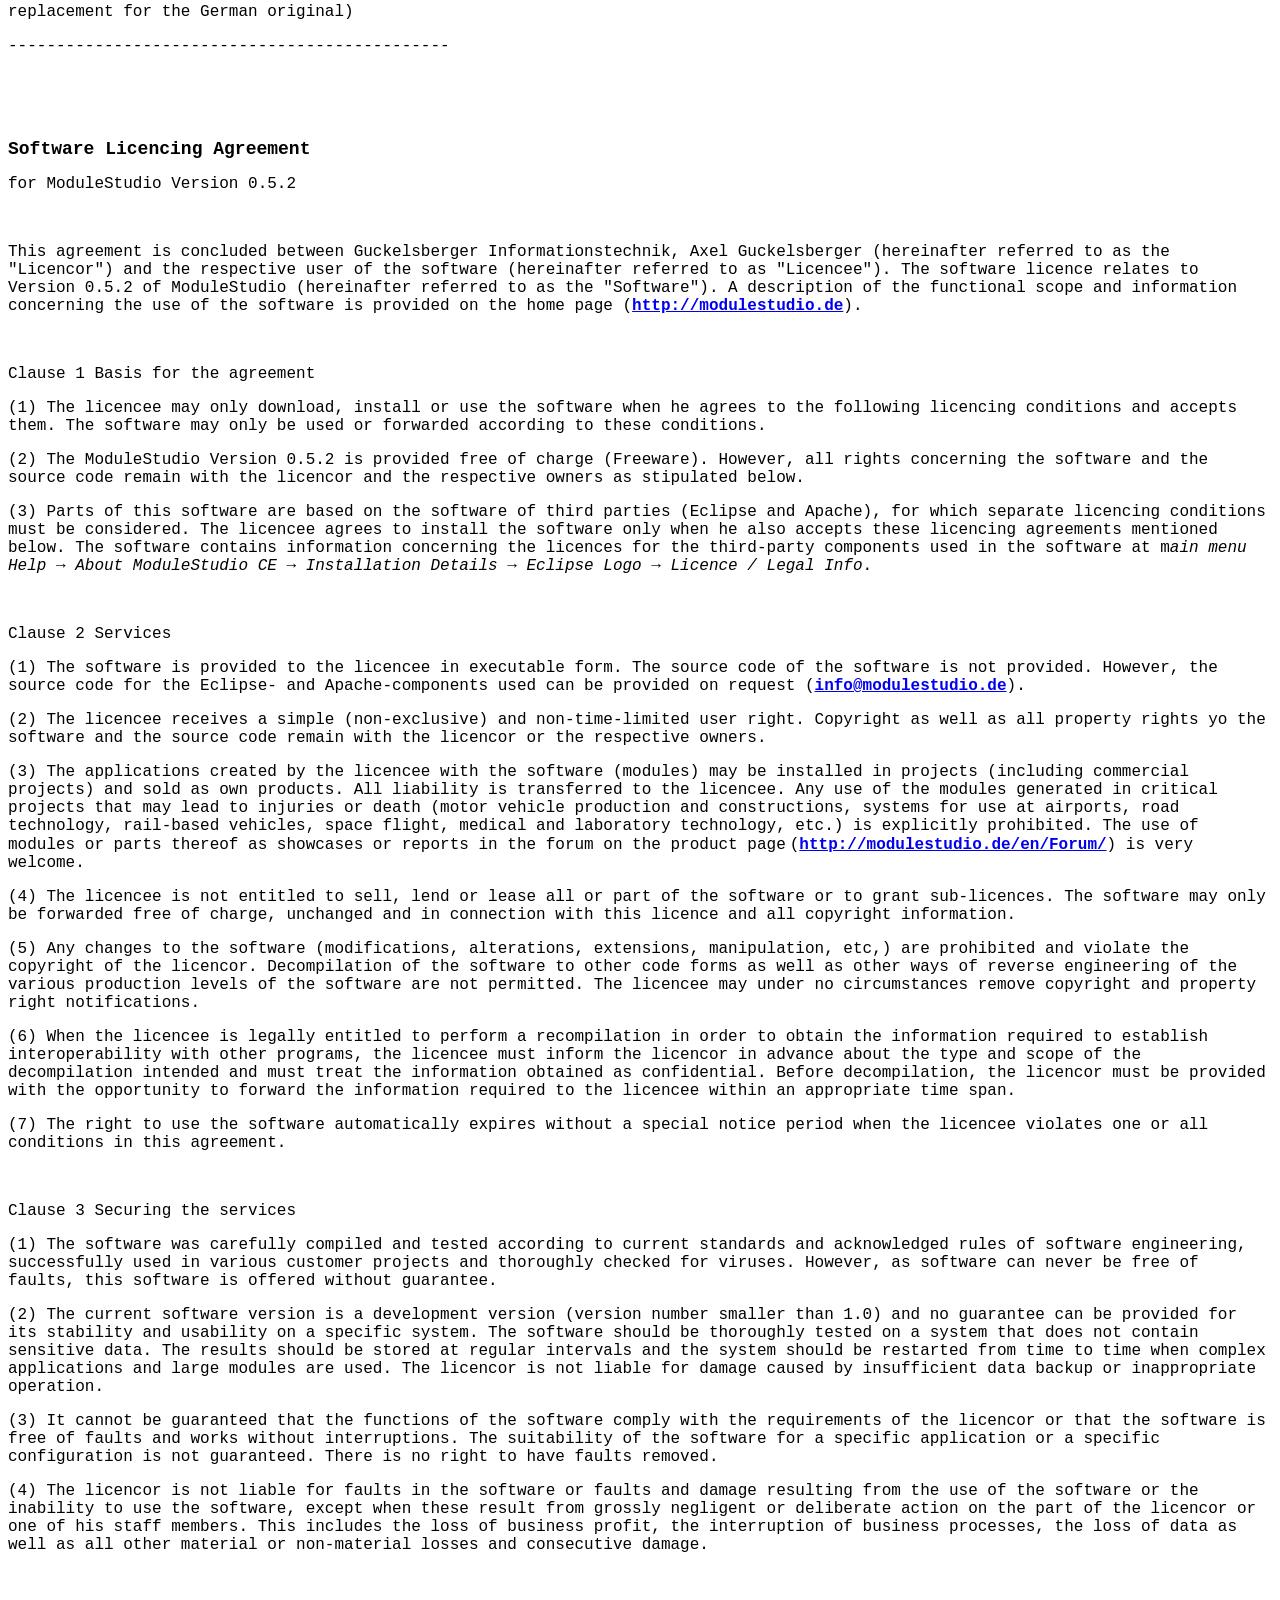
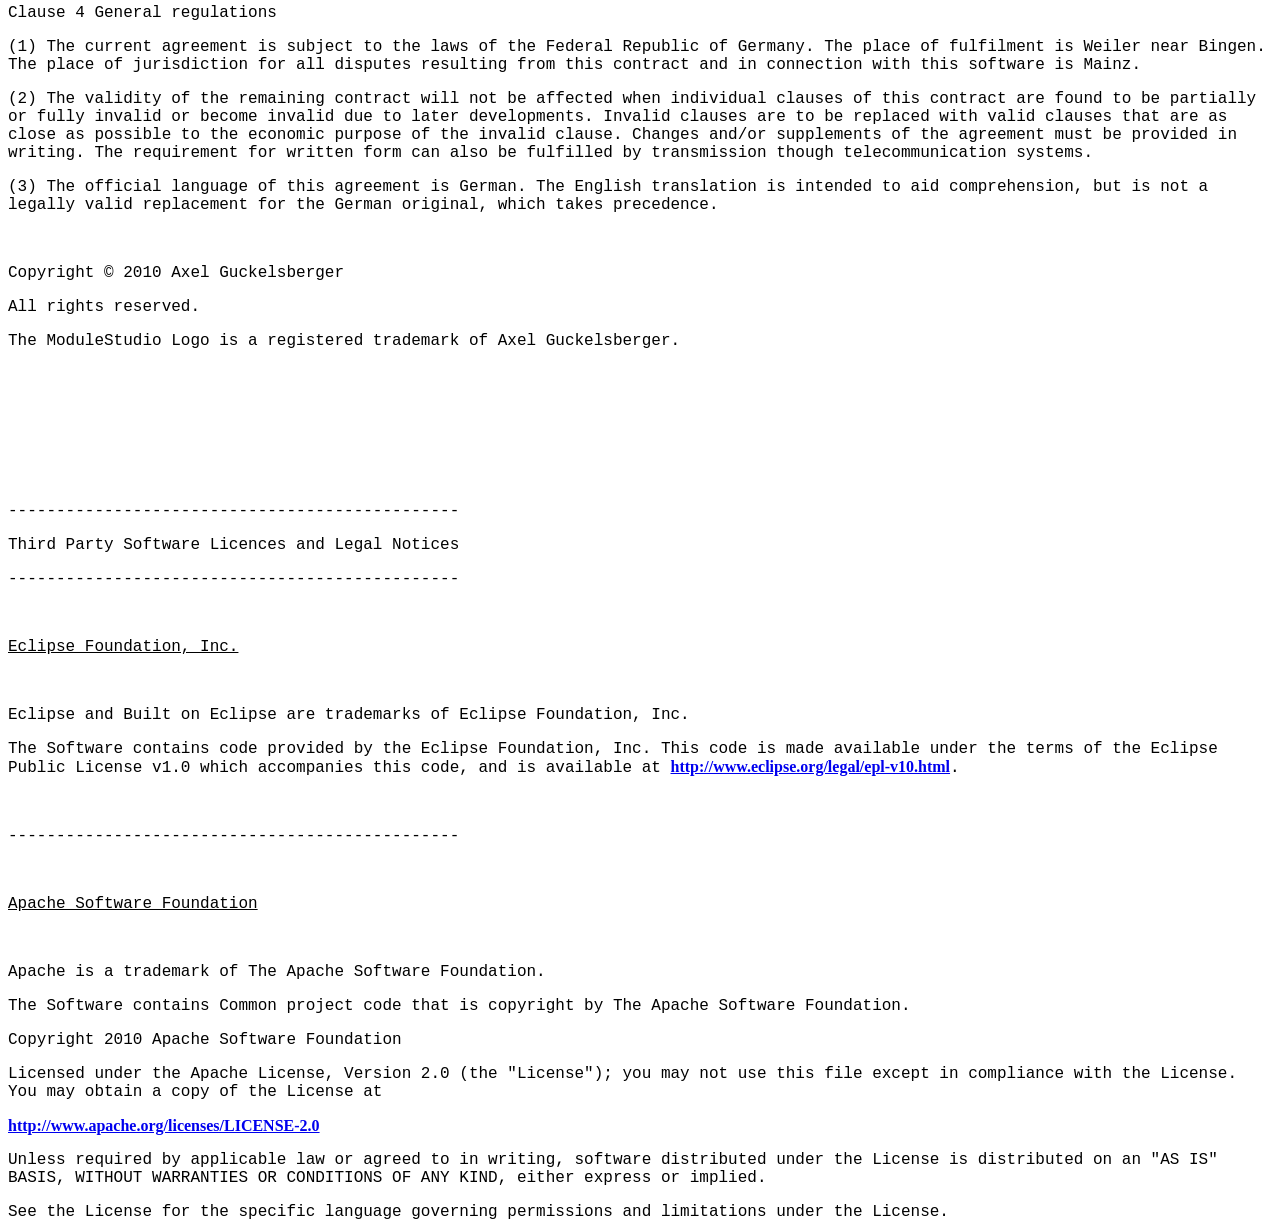
==== commit c0938b50: "upgrading target platform to Indigo; merging editions" ====
--- a/de.guite.modulestudio.help.feature/license.html
+++ b/de.guite.modulestudio.help.feature/license.html
@@ -1,488 +1,488 @@
-<!DOCTYPE HTML PUBLIC "-//W3C//DTD HTML 4.0 Transitional//EN">
-<HTML>
-<HEAD>
-	<META HTTP-EQUIV="CONTENT-TYPE" CONTENT="text/html; charset=utf-8">
-	<TITLE></TITLE>
-	<META NAME="GENERATOR" CONTENT="OpenOffice.org 3.2  (Linux)">
-	<META NAME="CREATED" CONTENT="20100817;17415400">
-	<META NAME="CHANGED" CONTENT="20100820;13482700">
-	<STYLE TYPE="text/css">
-	<!--
-		@page { margin: 2cm }
-		P { margin-bottom: 0.21cm }
-		A:link { so-language: zxx }
-	-->
-	</STYLE>
-</HEAD>
-<BODY LANG="de-DE" DIR="LTR">
-<P STYLE="margin-bottom: 0cm; page-break-before: always"><STRONG><FONT COLOR="#000000"><FONT FACE="Courier New, monospace"><FONT SIZE=4><B>Software
-Lizenzvereinbarung</B></FONT></FONT></FONT></STRONG></P>
-<P STYLE="margin-bottom: 0cm"><STRONG><FONT COLOR="#000000"><FONT FACE="Courier New, monospace"><FONT SIZE=3><SPAN STYLE="font-weight: normal">für
-ModuleStudio Community Edition Version 0.5.2</SPAN></FONT></FONT></FONT></STRONG></P>
-<P STYLE="margin-bottom: 0cm"><BR>
-</P>
-<P STYLE="margin-bottom: 0cm"><STRONG><FONT COLOR="#000000"><FONT FACE="Courier New, monospace"><FONT SIZE=3><SPAN STYLE="font-weight: normal">Diese
-Vereinbarung wird zwischen Guckelsberger Informationstechnik, Axel
-Guckelsberger (nachfolgend „Lizenzgeber“ genannt) und dem
-jeweiligen Verwender der Software (nachfolgend „Lizenznehmer“
-genannt) geschlossen. Die Softwarelizenz bezieht sich auf die Version
-0.5.2 der Community Edition von ModuleStudio (nachfolgend „Software“
-genannt). Funktionsumfang und Informationen zur Benutzung der
-Software werden auf der Homepage (</SPAN></FONT></FONT></FONT></STRONG><STRONG><A HREF="http://modulestudio.de/"><FONT FACE="Courier New, monospace">http://modulestudio.de</FONT></A></STRONG><STRONG><FONT COLOR="#000000"><FONT FACE="Courier New, monospace"><FONT SIZE=3><SPAN STYLE="font-weight: normal">)
-vorgestellt. </SPAN></FONT></FONT></FONT></STRONG>
-</P>
-<P STYLE="margin-bottom: 0cm"><BR>
-</P>
-<P STYLE="margin-bottom: 0cm"><STRONG><FONT COLOR="#000000"><FONT FACE="Courier New, monospace"><FONT SIZE=3><SPAN STYLE="font-weight: normal">§
-1 Vertragliche Grundlagen</SPAN></FONT></FONT></FONT></STRONG></P>
-<P STYLE="margin-bottom: 0cm"><STRONG><FONT COLOR="#000000"><FONT FACE="Courier New, monospace"><FONT SIZE=3><SPAN STYLE="font-weight: normal">(1)
-Der Lizenznehmer darf die Software nur herunterladen, installieren
-oder benutzen, sofern er mit den nachfolgenden Lizenzbestimmungen
-einverstanden ist und diese anerkennt. Die Benutzung und Weitergabe
-der Software darf ausschließlich zu diesen Bestimmungen erfolgen.</SPAN></FONT></FONT></FONT></STRONG></P>
-<P STYLE="margin-bottom: 0cm"><STRONG><FONT COLOR="#000000"><FONT FACE="Courier New, monospace"><FONT SIZE=3><SPAN STYLE="font-weight: normal">(2)
-Die ModuleStudio Community Edition Version 0.5.2 wird kostenlos zur
-Verfügung gestellt (Freeware). Allerdings verbleiben sämtliche
-Rechte an der Software und dem Quellcode bei dem Lizenzgeber und den
-im Folgenden genannten jeweiligen Eigentümern.</SPAN></FONT></FONT></FONT></STRONG></P>
-<P STYLE="margin-bottom: 0cm"><STRONG><FONT COLOR="#000000"><FONT FACE="Courier New, monospace"><FONT SIZE=3><SPAN STYLE="font-weight: normal">(3)
-Teile der Software basieren auf Software von Dritten (Eclipse und
-Apache), für die gesonderte Lizenzbedingungen zu beachten sind. Der
-Lizenznehmer verpflichtet sich die Software erst dann zu
-installieren, wenn er sich auch mit diesen untenstehenden
-Lizenzvereinbarungen einverstanden erklärt. Welche der jeweiligen
-Lizenzen auf die einzelnen enthaltenen Komponenten dieser
-Drittanbieter zutreffen, ist innerhalb der Software unter Hauptmenü
-„Hilfe“ → About ModuleStudio CE → Installation Details →
-Eclipse Logo → License / Legal Info zu finden.</SPAN></FONT></FONT></FONT></STRONG></P>
-<P STYLE="margin-bottom: 0cm"><BR>
-</P>
-<P STYLE="margin-bottom: 0cm"><STRONG><FONT COLOR="#000000"><FONT FACE="Courier New, monospace"><FONT SIZE=3><SPAN STYLE="font-weight: normal">§
-2 Inhalt der Leistungen</SPAN></FONT></FONT></FONT></STRONG></P>
-<P STYLE="margin-bottom: 0cm"><STRONG><FONT COLOR="#000000"><FONT FACE="Courier New, monospace"><FONT SIZE=3><SPAN STYLE="font-weight: normal">(1)
-Die Software wird dem Lizenznehmer in ausführbarer Form
-bereitgestellt. Der Quellcode der Software wird nicht herausgegeben.
-Allerdings kann auf Anfrage an die E-Mail-Adresse
-</SPAN></FONT></FONT></FONT></STRONG><STRONG><A HREF="mailto:info@modulestudio.de"><FONT FACE="Courier New, monospace">info@modulestudio.de</FONT></A></STRONG><STRONG><FONT COLOR="#000000"><FONT FACE="Courier New, monospace"><FONT SIZE=3><SPAN STYLE="font-weight: normal">
-der Quellcode der verwendeten Eclipse- und Apache-Komponenten zur
-Verfügung gestellt werden.</SPAN></FONT></FONT></FONT></STRONG></P>
-<P STYLE="margin-bottom: 0cm"><STRONG><FONT COLOR="#000000"><FONT FACE="Courier New, monospace"><FONT SIZE=3><SPAN STYLE="font-weight: normal">(2)
-Der Lizenznehmer erhält ein einfaches (nicht ausschließliches),
-zeitlich unbegrenztes Nutzungsrecht. Das Urheberrecht sowie alle
-Eigentumsrechte an der Software und dem Quellcode bleiben bei dem
-Lizenzgeber bzw. den jeweiligen Eigentümern.</SPAN></FONT></FONT></FONT></STRONG></P>
-<P STYLE="margin-bottom: 0cm"><STRONG><FONT COLOR="#000000"><FONT FACE="Courier New, monospace"><FONT SIZE=3><SPAN STYLE="font-weight: normal">(3)
-Die von dem Lizenznehmer mit der Software erzeugten Anwendungen
-(Module) dürfen (auch in kommerzielle) Projekte eingebaut und als
-Eigenleistung vermarktet werden. Dabei geht jegliche Haftung auf den
-Lizenznehmer über. Der Einsatz der generierten Module in kritischen
-Projekten, die ein Personenschadenrisiko direkt zur Folge haben
-können (Kfz-Produktion und Konstruktion, Systeme für den Einsatz in
-Flughäfen, Straßentechnik, Schienenfahrzeuge, Raumfahrt, Medizin-
-und Labortechnik, etc.) ist ausdrücklich verboten. Ein Einstellen
-der Module oder Teilen davon als Showcase oder einen Bericht im Forum
-auf der Homepage (</SPAN></FONT></FONT></FONT></STRONG><STRONG><A HREF="http://modulestudio.de/Forum/"><FONT FACE="Courier New, monospace">http://modulestudio.de/Forum/</FONT></A></STRONG><STRONG><FONT COLOR="#000000"><FONT FACE="Courier New, monospace"><FONT SIZE=3><SPAN STYLE="font-weight: normal">)
-ist sehr erwünscht.</SPAN></FONT></FONT></FONT></STRONG></P>
-<P STYLE="margin-bottom: 0cm"><STRONG><FONT COLOR="#000000"><FONT FACE="Courier New, monospace"><FONT SIZE=3><SPAN STYLE="font-weight: normal">(4)
-Der Lizenznehmer ist nicht berechtigt die Software ganz oder in
-Teilen zu verkaufen, zu verleihen, zu vermieten oder Unterlizenzen zu
-vergeben. Die Software darf ausschließlich kostenlos, unverändert
-und in Verbindung mit dieser Lizenz und allen Urheberrechtshinweisen
-weitergegeben werden. </SPAN></FONT></FONT></FONT></STRONG>
-</P>
-<P STYLE="margin-bottom: 0cm"><STRONG><FONT COLOR="#000000"><FONT FACE="Courier New, monospace"><FONT SIZE=3><SPAN STYLE="font-weight: normal">(5)
-Jegliche Form von Änderungen an der Software (modifizieren,
-verändern, erweitern, manipulieren, etc.) sind verboten und
-verletzen das Urheberrecht des Lizenzgebers. Die Rückübersetzung
-der überlassenen Software in andere Codeformen (Dekompilierung)
-sowie sonstige Arten der Rückerschließung der verschiedenen
-Herstellungsstufen der Software (Reverse-Engineering) sind
-unzulässig. Der Lizenznehmer hat es in jedem Fall zu unterlassen,
-Urheberrechts- und Schutzrechtsvermerke zu entfernen.</SPAN></FONT></FONT></FONT></STRONG></P>
-<P STYLE="margin-bottom: 0cm"><STRONG><FONT COLOR="#000000"><FONT FACE="Courier New, monospace"><FONT SIZE=3><SPAN STYLE="font-weight: normal">(6)
-Sofern dem Lizenznehmer auf Grund gesetzlicher Vorschriften dennoch
-eine Dekompilierung zusteht, um die erforderlichen Informationen zur
-Herstellung der Interoperabilität mit anderen Programmen zu
-erhalten, hat er den Lizenzgeber im Voraus über Art und Umfang der
-beabsichtigten Dekompilierung zu informieren und die dadurch
-erlangten Informationen vertraulich zu behandeln. Vor der
-Dekompilierung ist es dem Lizenzgeber zu ermöglichen, dem
-Lizenznehmer die benötigten Informationen innerhalb einer
-angemessenen Frist zu überlassen.</SPAN></FONT></FONT></FONT></STRONG></P>
-<P STYLE="margin-bottom: 0cm"><STRONG><FONT COLOR="#000000"><FONT FACE="Courier New, monospace"><FONT SIZE=3><SPAN STYLE="font-weight: normal">(7)
-Sollte der Lizenznehmer gegen eine oder alle Bedingungen dieser
-Vereinbarung verstoßen, erlischt automatisch und ohne gesonderte
-Kündigung das Recht zur Benutzung der Software. </SPAN></FONT></FONT></FONT></STRONG>
-</P>
-<P STYLE="margin-bottom: 0cm"><BR>
-</P>
-<P STYLE="margin-bottom: 0cm"><STRONG><FONT COLOR="#000000"><FONT FACE="Courier New, monospace"><FONT SIZE=3><SPAN STYLE="font-weight: normal">§
-3 Sicherung der Leistungen</SPAN></FONT></FONT></FONT></STRONG></P>
-<P STYLE="margin-bottom: 0cm"><STRONG><FONT COLOR="#000000"><FONT FACE="Courier New, monospace"><FONT SIZE=3><SPAN STYLE="font-weight: normal">(1)
-Die Software wurde unter Berücksichtigung aktueller Standards und
-anerkannter Regeln der Softwaretechnik sorgfältig erstellt, getestet
-sowie in diversen Kundenprojekten erfolgreich eingesetzt und wurde
-eingehend auf Viren untersucht. Da aber Software nie fehlerfrei sein
-kann, wird die Software ohne jede Garantie angeboten.</SPAN></FONT></FONT></FONT></STRONG></P>
-<P STYLE="margin-bottom: 0cm"><STRONG><FONT COLOR="#000000"><FONT FACE="Courier New, monospace"><FONT SIZE=3><SPAN STYLE="font-weight: normal">(2)
-Bei der vorliegenden Version der Software handelt es sich um eine
-Entwicklungsversion (Versionsnummer kleiner als 1.0), für deren
-Stabilität und Lauffähigkeit auf einem bestimmten System keine
-Garantie übernommen werden kann. Die Software ist vor dem
-praktischen Einsatz auf einem System, das keine sensiblen Daten
-enthält, ausgiebig zu testen. Weiterhin sollten regelmäßig
-Ergebnisse gespeichert und die Anwendung bei komplexer Nutzung und
-größeren Modulen zwischendurch neu gestartet werden. Der
-Lizenzgeber haftet nicht für Schäden, die durch eine unzureichende
-Datensicherung oder unsachgemäße Bedienung entstehen.</SPAN></FONT></FONT></FONT></STRONG></P>
-<P STYLE="margin-bottom: 0cm"><STRONG><FONT COLOR="#000000"><FONT FACE="Courier New, monospace"><FONT SIZE=3><SPAN STYLE="font-weight: normal">(3)
-Es kann weder gewährleistet werden, dass die Funktionen der Software
-den Anforderungen des Lizenznehmers entsprechen, noch dass die
-Software fehlerfrei ist und unterbrechungsfrei funktioniert. Die
-Eignung der Software für einen bestimmten Anwendungsfall oder eine
-bestimmte Konfiguration wird nicht garantiert. Ein Anspruch auf
-Behebung von Fehlern besteht nicht.</SPAN></FONT></FONT></FONT></STRONG></P>
-<P STYLE="margin-bottom: 0cm"><STRONG><FONT COLOR="#000000"><FONT FACE="Courier New, monospace"><FONT SIZE=3><SPAN STYLE="font-weight: normal">(4)
-Der Lizenzgeber übernimmt keine Haftung für Fehler in der Software
-sowie Fehler und Schäden, die sich aus der Benutzung oder
-Unfähigkeit zur Benutzung der Software ergeben, es sei denn, diese
-beruhen auf einem grob fahrlässigen oder vorsätzlichen Handeln des
-Lizenzgebers oder seiner Mitarbeiter. Dies schließt den Verlust von
-Geschäftsgewinnen, die Unterbrechung der geschäftlichen Abläufe,
-den Verlust von Daten sowie alle übrigen materiellen und ideellen
-Verluste und deren Folgeschäden ein.</SPAN></FONT></FONT></FONT></STRONG></P>
-<P STYLE="margin-bottom: 0cm"><BR>
-</P>
-<P STYLE="margin-bottom: 0cm"><STRONG><FONT COLOR="#000000"><FONT FACE="Courier New, monospace"><FONT SIZE=3><SPAN STYLE="font-weight: normal">§
-4 Allgemeine Bestimmungen</SPAN></FONT></FONT></FONT></STRONG></P>
-<P STYLE="margin-bottom: 0cm"><STRONG><FONT COLOR="#000000"><FONT FACE="Courier New, monospace"><FONT SIZE=3><SPAN STYLE="font-weight: normal">(1)
-Die vorliegende Vereinbarung unterliegt dem Recht der Bundesrepublik
-Deutschland. Erfüllungsort ist Weiler bei Bingen. Gerichtsstand für
-alle Streitigkeiten aus diesem Vertrag und in Verbindung mit der
-Software ist Mainz. </SPAN></FONT></FONT></FONT></STRONG>
-</P>
-<P STYLE="margin-bottom: 0cm"><STRONG><FONT COLOR="#000000"><FONT FACE="Courier New, monospace"><FONT SIZE=3><SPAN STYLE="font-weight: normal">(2)
-Sollten einzelne Bestimmungen dieses Vertrages ganz oder teilweise
-unwirksam sein oder die Wirksamkeit durch einen später eintretenden
-Umstand verlieren, bleibt die Wirksamkeit des Vertrages im Übrigen
-unberührt. Ungültige Bestimmungen sind durch solche zu ersetzen,
-die dem wirtschaftlichen Zweck am nächsten kommen. Änderungen
-und/oder Ergänzungen der Vereinbarung bedürfen der Schriftform. Die
-Schriftform ist auch durch telekommunikative Übermittlung erfüllbar.</SPAN></FONT></FONT></FONT></STRONG></P>
-<P STYLE="margin-bottom: 0cm"><STRONG><FONT COLOR="#000000"><FONT FACE="Courier New, monospace"><FONT SIZE=3><SPAN STYLE="font-weight: normal">(3)
-Die offizielle Sprache dieser Vereinbarung ist deutsch. Eine
-englische Fassung wird als Übersetzungshilfe angefügt. Diese
-Übersetzung ist jedoch kein rechtskräftiger Ersatz für die
-maßgebliche deutschsprachige Originalversion.</SPAN></FONT></FONT></FONT></STRONG></P>
-<P STYLE="margin-bottom: 0cm"><BR>
-</P>
-<P STYLE="margin-bottom: 0cm"><STRONG><FONT COLOR="#000000"><FONT FACE="Courier New, monospace"><FONT SIZE=3><SPAN STYLE="font-weight: normal">Copyright
-© 2010 Axel Guckelsberger</SPAN></FONT></FONT></FONT></STRONG></P>
-<P STYLE="margin-bottom: 0cm"><STRONG><FONT COLOR="#000000"><FONT FACE="Courier New, monospace"><FONT SIZE=3><SPAN STYLE="font-weight: normal">Alle
-Rechte vorbehalten.</SPAN></FONT></FONT></FONT></STRONG></P>
-<P STYLE="margin-bottom: 0cm"><STRONG><FONT COLOR="#000000"><FONT FACE="Courier New, monospace"><FONT SIZE=3><SPAN STYLE="font-weight: normal">Das
-ModuleStudio Logo ist eine eingetragene Marke von Axel Guckelsberger.</SPAN></FONT></FONT></FONT></STRONG></P>
-<P STYLE="margin-bottom: 0cm"><BR>
-</P>
-<P STYLE="margin-bottom: 0cm"><BR>
-</P>
-<P STYLE="margin-bottom: 0cm"><BR>
-</P>
-<P STYLE="margin-bottom: 0cm"><STRONG><FONT COLOR="#000000"><FONT FACE="Courier New, monospace"><FONT SIZE=3><SPAN STYLE="font-weight: normal">-------------------------------------------------</SPAN></FONT></FONT></FONT></STRONG></P>
-<P STYLE="margin-bottom: 0cm"><STRONG><FONT COLOR="#000000"><FONT FACE="Courier New, monospace"><FONT SIZE=3><SPAN STYLE="font-weight: normal">Software
-Lizenzen und rechtliche Hinweise Dritter</SPAN></FONT></FONT></FONT></STRONG></P>
-<P STYLE="margin-bottom: 0cm"><STRONG><FONT COLOR="#000000"><FONT FACE="Courier New, monospace"><FONT SIZE=3><SPAN STYLE="font-weight: normal">-------------------------------------------------</SPAN></FONT></FONT></FONT></STRONG></P>
-<P STYLE="margin-bottom: 0cm"><BR>
-</P>
-<P STYLE="margin-bottom: 0cm"><BR>
-</P>
-<P STYLE="margin-bottom: 0cm"><STRONG><FONT COLOR="#000000"><FONT FACE="Courier New, monospace"><FONT SIZE=3><U><SPAN STYLE="font-weight: normal">Eclipse
-Foundation, Inc.</SPAN></U></FONT></FONT></FONT></STRONG></P>
-<P STYLE="margin-bottom: 0cm"><BR>
-</P>
-<P STYLE="margin-bottom: 0cm"><STRONG><FONT COLOR="#000000"><FONT FACE="Courier New, monospace"><FONT SIZE=3><SPAN STYLE="font-weight: normal">Eclipse
-and Built on Eclipse are trademarks of Eclipse Foundation, Inc.</SPAN></FONT></FONT></FONT></STRONG></P>
-<P STYLE="margin-bottom: 0cm"><STRONG><FONT COLOR="#000000"><FONT FACE="Courier New, monospace"><FONT SIZE=3><SPAN STYLE="font-weight: normal">The
-Software contains code provided by the Eclipse Foundation, Inc. This
-code is made available under the terms of the Eclipse Public License
-v1.0 which accompanies this code, and is available at
-</SPAN></FONT></FONT></FONT></STRONG><STRONG><A HREF="http://www.eclipse.org/legal/epl-v10.html">http://www.eclipse.org/legal/epl-v10.html</A></STRONG><STRONG><FONT COLOR="#000000"><FONT FACE="Courier New, monospace"><FONT SIZE=3><SPAN STYLE="font-weight: normal">.</SPAN></FONT></FONT></FONT></STRONG></P>
-<P STYLE="margin-bottom: 0cm"><BR>
-</P>
-<P STYLE="margin-bottom: 0cm"><BR>
-</P>
-<P STYLE="margin-bottom: 0cm"><STRONG><FONT COLOR="#000000"><FONT FACE="Courier New, monospace"><FONT SIZE=3><SPAN STYLE="font-weight: normal">-------------------------------------------------</SPAN></FONT></FONT></FONT></STRONG></P>
-<P STYLE="margin-bottom: 0cm"><BR>
-</P>
-<P STYLE="margin-bottom: 0cm"><BR>
-</P>
-<P STYLE="margin-bottom: 0cm"><STRONG><FONT COLOR="#000000"><FONT FACE="Courier New, monospace"><FONT SIZE=3><U><SPAN STYLE="font-weight: normal">Apache
-Software Foundation</SPAN></U></FONT></FONT></FONT></STRONG></P>
-<P STYLE="margin-bottom: 0cm"><BR>
-</P>
-<P STYLE="margin-bottom: 0cm"><STRONG><FONT COLOR="#000000"><FONT FACE="Courier New, monospace"><FONT SIZE=3><SPAN STYLE="font-weight: normal">Apache
-is a trademark of The Apache Software Foundation.</SPAN></FONT></FONT></FONT></STRONG></P>
-<P STYLE="margin-bottom: 0cm"><STRONG><FONT COLOR="#000000"><FONT FACE="Courier New, monospace"><FONT SIZE=3><SPAN STYLE="font-weight: normal">The
-Software contains Common project code that is copyright by The Apache
-Software Foundation.</SPAN></FONT></FONT></FONT></STRONG></P>
-<P STYLE="margin-bottom: 0cm"><STRONG><FONT COLOR="#000000"><FONT FACE="Courier New, monospace"><FONT SIZE=3><SPAN STYLE="font-weight: normal">Copyright
-2010 Apache Software Foundation</SPAN></FONT></FONT></FONT></STRONG></P>
-<P STYLE="margin-bottom: 0cm"><STRONG><FONT COLOR="#000000"><FONT FACE="Courier New, monospace"><FONT SIZE=3><SPAN STYLE="font-weight: normal">Licensed
-under the Apache License, Version 2.0 (the &quot;License&quot;); you
-may not use this file except in compliance with the License. You may
-obtain a copy of the License at</SPAN></FONT></FONT></FONT></STRONG></P>
-<P STYLE="margin-bottom: 0cm"><STRONG><A HREF="http://www.apache.org/licenses/LICENSE-2.0">http://www.apache.org/licenses/LICENSE-2.0</A></STRONG><STRONG><FONT COLOR="#000000"><FONT FACE="Courier New, monospace"><FONT SIZE=3><SPAN STYLE="font-weight: normal">
-</SPAN></FONT></FONT></FONT></STRONG>
-</P>
-<P STYLE="margin-bottom: 0cm"><STRONG><FONT COLOR="#000000"><FONT FACE="Courier New, monospace"><FONT SIZE=3><SPAN STYLE="font-weight: normal">Unless
-required by applicable law or agreed to in writing, software
-distributed under the License is distributed on an &quot;AS IS&quot;
-BASIS, WITHOUT WARRANTIES OR CONDITIONS OF ANY KIND, either express
-or implied. </SPAN></FONT></FONT></FONT></STRONG>
-</P>
-<P STYLE="margin-bottom: 0cm"><STRONG><FONT COLOR="#000000"><FONT FACE="Courier New, monospace"><FONT SIZE=3><SPAN STYLE="font-weight: normal">See
-the License for the specific language governing permissions and
-limitations under the License. </SPAN></FONT></FONT></FONT></STRONG>
-</P>
-<P STYLE="margin-bottom: 0cm"><BR>
-</P>
-<P STYLE="margin-bottom: 0cm"><BR>
-</P>
-<P STYLE="margin-bottom: 0cm"><BR>
-</P>
-<P STYLE="margin-bottom: 0cm"><BR>
-</P>
-<P STYLE="margin-bottom: 0cm"><BR>
-</P>
-<P STYLE="margin-bottom: 0cm"><BR>
-</P>
-<P STYLE="margin-bottom: 0cm"><BR>
-</P>
-<P STYLE="margin-bottom: 0cm"><BR>
-</P>
-<P STYLE="margin-bottom: 0cm"><STRONG><FONT COLOR="#000000"><FONT FACE="Courier New, monospace"><FONT SIZE=3><SPAN STYLE="font-weight: normal">----------------------------------------------</SPAN></FONT></FONT></FONT></STRONG></P>
-<P STYLE="margin-bottom: 0cm"><STRONG><FONT COLOR="#000000"><FONT FACE="Courier New, monospace"><FONT SIZE=3><SPAN STYLE="font-weight: normal">English
-Translation (no legal valid </SPAN></FONT></FONT></FONT></STRONG>
-</P>
-<P STYLE="margin-bottom: 0cm"><STRONG><FONT COLOR="#000000"><FONT FACE="Courier New, monospace"><FONT SIZE=3><SPAN STYLE="font-weight: normal">replacement
-for the German original)</SPAN></FONT></FONT></FONT></STRONG></P>
-<P STYLE="margin-bottom: 0cm"><STRONG><FONT COLOR="#000000"><FONT FACE="Courier New, monospace"><FONT SIZE=3><SPAN STYLE="font-weight: normal">----------------------------------------------</SPAN></FONT></FONT></FONT></STRONG></P>
-<P STYLE="margin-bottom: 0cm"><BR>
-</P>
-<P STYLE="margin-bottom: 0cm"><BR>
-</P>
-<P STYLE="margin-bottom: 0cm"><STRONG><FONT COLOR="#000000"><FONT FACE="Courier New, monospace"><FONT SIZE=4><B>Software
-Licencing Agreement</B></FONT></FONT></FONT></STRONG></P>
-<P STYLE="margin-bottom: 0cm"><STRONG><FONT COLOR="#000000"><FONT FACE="Courier New, monospace"><FONT SIZE=3><SPAN STYLE="font-weight: normal">for
-ModuleStudio Community Edition Version 0.5.2</SPAN></FONT></FONT></FONT></STRONG></P>
-<P STYLE="margin-bottom: 0cm"><BR>
-</P>
-<P STYLE="margin-bottom: 0cm"><STRONG><FONT COLOR="#000000"><FONT FACE="Courier New, monospace"><FONT SIZE=3><SPAN STYLE="font-weight: normal">This
-agreement is concluded between Guckelsberger Informationstechnik,
-Axel Guckelsberger (hereinafter referred to as the &quot;Licencor&quot;)
-and the respective user of the software (hereinafter referred to as
-&quot;Licencee&quot;). The software licence relates to Version 0.5.2 of
-the Community Edition of ModuleStudio (hereinafter referred to as the
-&quot;Software&quot;). A description of the functional scope and
-information concerning the use of the software is provided on the
-home page </SPAN></FONT></FONT></FONT></STRONG><STRONG><FONT COLOR="#000000"><FONT FACE="Courier New, monospace"><FONT SIZE=3><SPAN STYLE="font-weight: normal">(</SPAN></FONT></FONT></FONT></STRONG><STRONG><A HREF="http://modulestudio.de/"><FONT FACE="Courier New, monospace">http://modulestudio.de</FONT></A></STRONG><STRONG><FONT COLOR="#000000"><FONT FACE="Courier New, monospace"><FONT SIZE=3><SPAN STYLE="font-weight: normal">)</SPAN></FONT></FONT></FONT></STRONG><STRONG><FONT COLOR="#000000"><FONT FACE="Courier New, monospace"><FONT SIZE=3><SPAN STYLE="font-weight: normal">.
-</SPAN></FONT></FONT></FONT></STRONG>
-</P>
-<P STYLE="margin-bottom: 0cm"><BR>
-</P>
-<P STYLE="margin-bottom: 0cm"><STRONG><FONT COLOR="#000000"><FONT FACE="Courier New, monospace"><FONT SIZE=3><SPAN STYLE="font-weight: normal">Clause
-1   Basis for the agreement</SPAN></FONT></FONT></FONT></STRONG></P>
-<P STYLE="margin-bottom: 0cm"><STRONG><FONT COLOR="#000000"><FONT FACE="Courier New, monospace"><FONT SIZE=3><SPAN STYLE="font-weight: normal">(1)
-The licencee may only download, install or use the software when he
-agrees to the following licencing conditions and accepts them. The
-software may only be used or forwarded according to these conditions.</SPAN></FONT></FONT></FONT></STRONG></P>
-<P STYLE="margin-bottom: 0cm"><STRONG><FONT COLOR="#000000"><FONT FACE="Courier New, monospace"><FONT SIZE=3><SPAN STYLE="font-weight: normal">(2)
-The ModuleStudio Community Edition Version 0.5.2 is provided free of
-charge (Freeware). However, all rights concerning the software and
-the source code remain with the licencor and the respective owners as
-stipulated below.</SPAN></FONT></FONT></FONT></STRONG></P>
-<P STYLE="margin-bottom: 0cm"><STRONG><FONT COLOR="#000000"><FONT FACE="Courier New, monospace"><FONT SIZE=3><SPAN STYLE="font-weight: normal">(3)
-Parts of this software are based on the software of third parties
-(Eclipse and Apache), for which separate licencing conditions must be
-considered. The licencee agrees to install the software only when he
-also accepts these licencing agreements mentioned below. The software
-contains information concerning the licences for the third-party
-components used in the software at m</SPAN></FONT></FONT></FONT></STRONG><STRONG><FONT COLOR="#000000"><FONT FACE="Courier New, monospace"><FONT SIZE=3><I><SPAN STYLE="font-weight: normal">ain
-menu Help → About ModuleStudio CE → Installation Details →
-Eclipse Logo → Licence / Legal Info</SPAN></I></FONT></FONT></FONT></STRONG><STRONG><FONT COLOR="#000000"><FONT FACE="Courier New, monospace"><FONT SIZE=3><SPAN STYLE="font-weight: normal">.</SPAN></FONT></FONT></FONT></STRONG></P>
-<P STYLE="margin-bottom: 0cm"><BR>
-</P>
-<P STYLE="margin-bottom: 0cm"><STRONG><FONT COLOR="#000000"><FONT FACE="Courier New, monospace"><FONT SIZE=3><SPAN STYLE="font-weight: normal">Clause
-2   Services</SPAN></FONT></FONT></FONT></STRONG></P>
-<P STYLE="margin-bottom: 0cm"><STRONG><FONT COLOR="#000000"><FONT FACE="Courier New, monospace"><FONT SIZE=3><SPAN STYLE="font-weight: normal">(1)
-The software is provided to the licencee in executable form. The
-source code of the software is not provided. However, the source code
-for the Eclipse- and Apache-components used can be provided on
-request</SPAN></FONT></FONT></FONT></STRONG><STRONG><FONT COLOR="#000000"><FONT FACE="Courier New, monospace"><FONT SIZE=3><SPAN STYLE="font-weight: normal">
-(</SPAN></FONT></FONT></FONT></STRONG><STRONG><A HREF="mailto:info@modulestudio.de"><FONT FACE="Courier New, monospace">info@modulestudio.de</FONT></A></STRONG><STRONG><FONT COLOR="#000000"><FONT FACE="Courier New, monospace"><FONT SIZE=3><SPAN STYLE="font-weight: normal">)</SPAN></FONT></FONT></FONT></STRONG><STRONG><FONT COLOR="#000000"><FONT FACE="Courier New, monospace"><FONT SIZE=3><SPAN STYLE="font-weight: normal">.</SPAN></FONT></FONT></FONT></STRONG></P>
-<P STYLE="margin-bottom: 0cm"><STRONG><FONT COLOR="#000000"><FONT FACE="Courier New, monospace"><FONT SIZE=3><SPAN STYLE="font-weight: normal">(2)
-The licencee receives a simple (non-exclusive) and non-time-limited
-user right. Copyright as well as all property rights yo the software
-and the source code remain with the licencor or the respective
-owners.</SPAN></FONT></FONT></FONT></STRONG></P>
-<P STYLE="margin-bottom: 0cm"><STRONG><FONT COLOR="#000000"><FONT FACE="Courier New, monospace"><FONT SIZE=3><SPAN STYLE="font-weight: normal">(3)
-The applications created by the licencee with the software (modules)
-may be installed in projects (including commercial projects) and sold
-as own products. All liability is transferred to the licencee. Any
-use of the modules generated in critical projects that may lead to
-injuries or death (motor vehicle production and constructions,
-systems for use at airports, road technology, rail-based vehicles,
-space flight, medical and laboratory technology, etc.) is explicitly
-prohibited. The use of modules or parts thereof as showcases or
-reports in the forum on the product page</SPAN></FONT></FONT></FONT></STRONG> <STRONG><FONT COLOR="#000000"><FONT FACE="Courier New, monospace"><FONT SIZE=3><SPAN STYLE="font-weight: normal">
-(</SPAN></FONT></FONT></FONT></STRONG><STRONG><A HREF="http://modulestudio.de/en/Forum/"><FONT FACE="Courier New, monospace">http://modulestudio.de/en/Forum/</FONT></A></STRONG><STRONG><FONT COLOR="#000000"><FONT FACE="Courier New, monospace"><FONT SIZE=3><SPAN STYLE="font-weight: normal">)
-</SPAN></FONT></FONT></FONT></STRONG><STRONG><FONT COLOR="#000000"><FONT FACE="Courier New, monospace"><FONT SIZE=3><SPAN STYLE="font-weight: normal">is
-very welcome.</SPAN></FONT></FONT></FONT></STRONG></P>
-<P STYLE="margin-bottom: 0cm"><STRONG><FONT COLOR="#000000"><FONT FACE="Courier New, monospace"><FONT SIZE=3><SPAN STYLE="font-weight: normal">(4)
-The licencee is not entitled to sell, lend or lease all or part of
-the software or to grant sub-licences. The software may only be
-forwarded free of charge, unchanged and in connection with this
-licence and all copyright information.</SPAN></FONT></FONT></FONT></STRONG></P>
-<P STYLE="margin-bottom: 0cm"><STRONG><FONT COLOR="#000000"><FONT FACE="Courier New, monospace"><FONT SIZE=3><SPAN STYLE="font-weight: normal">(5)
-Any changes to the software (modifications, alterations, extensions,
-manipulation, etc,) are prohibited and violate the copyright of the
-licencor. Decompilation of the software to other code forms as well
-as other ways of reverse engineering of the various production levels
-of the software are not permitted. The licencee may under no
-circumstances remove copyright and property right notifications.</SPAN></FONT></FONT></FONT></STRONG></P>
-<P STYLE="margin-bottom: 0cm"><STRONG><FONT COLOR="#000000"><FONT FACE="Courier New, monospace"><FONT SIZE=3><SPAN STYLE="font-weight: normal">(6)
-When the licencee is legally entitled to perform a recompilation in
-order to obtain the information required to establish
-interoperability with other programs, the licencee must inform the
-licencor in advance about the type and scope of the decompilation
-intended and must treat the information obtained as confidential.
-Before decompilation, the licencor must be provided with the
-opportunity to forward the information required to the licencee
-within an appropriate time span.</SPAN></FONT></FONT></FONT></STRONG></P>
-<P STYLE="margin-bottom: 0cm"><STRONG><FONT COLOR="#000000"><FONT FACE="Courier New, monospace"><FONT SIZE=3><SPAN STYLE="font-weight: normal">(7)
-The right to use the software automatically expires without a special
-notice period when the licencee violates one or all conditions in
-this agreement.</SPAN></FONT></FONT></FONT></STRONG></P>
-<P STYLE="margin-bottom: 0cm"><BR>
-</P>
-<P STYLE="margin-bottom: 0cm"><STRONG><FONT COLOR="#000000"><FONT FACE="Courier New, monospace"><FONT SIZE=3><SPAN STYLE="font-weight: normal">Clause
-3   Securing the services</SPAN></FONT></FONT></FONT></STRONG></P>
-<P STYLE="margin-bottom: 0cm"><STRONG><FONT COLOR="#000000"><FONT FACE="Courier New, monospace"><FONT SIZE=3><SPAN STYLE="font-weight: normal">(1)
-The software was carefully compiled and tested according to current
-standards and acknowledged rules of software engineering,
-successfully used in various customer projects and thoroughly checked
-for viruses. However, as software can never be free of faults, this
-software is offered without guarantee.</SPAN></FONT></FONT></FONT></STRONG></P>
-<P STYLE="margin-bottom: 0cm"><STRONG><FONT COLOR="#000000"><FONT FACE="Courier New, monospace"><FONT SIZE=3><SPAN STYLE="font-weight: normal">(2)
-The current software version is a development version (version number
-smaller than 1.0) and no guarantee can be provided for its stability
-and usability on a specific system. The software should be thoroughly
-tested on a system that does not contain sensitive data. The results
-should be stored at regular intervals and the system should be
-restarted from time to time when complex applications and large
-modules are used. The licencor is not liable for damage caused by
-insufficient data backup or inappropriate operation.</SPAN></FONT></FONT></FONT></STRONG></P>
-<P STYLE="margin-bottom: 0cm"><STRONG><FONT COLOR="#000000"><FONT FACE="Courier New, monospace"><FONT SIZE=3><SPAN STYLE="font-weight: normal">(3)
-It cannot be guaranteed that the functions of the software comply
-with the requirements of the licencor or that the software is free of
-faults and works without interruptions. The suitability of the
-software for a specific application or a specific configuration is
-not guaranteed. There is no right to have faults removed.</SPAN></FONT></FONT></FONT></STRONG></P>
-<P STYLE="margin-bottom: 0cm"><STRONG><FONT COLOR="#000000"><FONT FACE="Courier New, monospace"><FONT SIZE=3><SPAN STYLE="font-weight: normal">(4)
-The licencor is not liable for faults in the software or faults and
-damage resulting from the use of the software or the inability to use
-the software, except when these result from grossly negligent or
-deliberate action on the part of the licencor or one of his staff
-members. This includes the loss of business profit, the interruption
-of business processes, the loss of data as well as all other material
-or non-material losses and consecutive damage.</SPAN></FONT></FONT></FONT></STRONG></P>
-<P STYLE="margin-bottom: 0cm"><BR>
-</P>
-<P STYLE="margin-bottom: 0cm"><STRONG><FONT COLOR="#000000"><FONT FACE="Courier New, monospace"><FONT SIZE=3><SPAN STYLE="font-weight: normal">Clause
-4   General regulations</SPAN></FONT></FONT></FONT></STRONG></P>
-<P STYLE="margin-bottom: 0cm"><STRONG><FONT COLOR="#000000"><FONT FACE="Courier New, monospace"><FONT SIZE=3><SPAN STYLE="font-weight: normal">(1)
-The current agreement is subject to the laws of the Federal Republic
-of Germany. The place of fulfilment is Weiler near Bingen. The place
-of jurisdiction for all disputes resulting from this contract and in
-connection with this software is Mainz.</SPAN></FONT></FONT></FONT></STRONG></P>
-<P STYLE="margin-bottom: 0cm"><STRONG><FONT COLOR="#000000"><FONT FACE="Courier New, monospace"><FONT SIZE=3><SPAN STYLE="font-weight: normal">(2)
-The validity of the remaining contract will not be affected when
-individual clauses of this contract are found to be partially or
-fully invalid or become invalid due to later developments. Invalid
-clauses are to be replaced with valid clauses that are as close as
-possible to the economic purpose of the invalid clause. Changes
-and/or supplements of the agreement must be provided in writing. The
-requirement for written form can also be fulfilled by transmission
-though telecommunication systems.</SPAN></FONT></FONT></FONT></STRONG></P>
-<P STYLE="margin-bottom: 0cm"><STRONG><FONT COLOR="#000000"><FONT FACE="Courier New, monospace"><FONT SIZE=3><SPAN STYLE="font-weight: normal">(3)
-The official language of this agreement is German. The English
-translation is intended to aid comprehension, but is not a legally
-valid replacement for the German original, which takes precedence.</SPAN></FONT></FONT></FONT></STRONG></P>
-<P STYLE="margin-bottom: 0cm"><BR>
-</P>
-<P STYLE="margin-bottom: 0cm"><STRONG><FONT COLOR="#000000"><FONT FACE="Courier New, monospace"><FONT SIZE=3><SPAN STYLE="font-weight: normal">Copyright
-© 2010 Axel Guckelsberger</SPAN></FONT></FONT></FONT></STRONG></P>
-<P STYLE="margin-bottom: 0cm"><STRONG><FONT COLOR="#000000"><FONT FACE="Courier New, monospace"><FONT SIZE=3><SPAN STYLE="font-weight: normal">All
-rights reserved.</SPAN></FONT></FONT></FONT></STRONG></P>
-<P STYLE="margin-bottom: 0cm"><STRONG><FONT COLOR="#000000"><FONT FACE="Courier New, monospace"><FONT SIZE=3><SPAN STYLE="font-weight: normal">The
-ModuleStudio Logo is a registered trademark of Axel Guckelsberger.</SPAN></FONT></FONT></FONT></STRONG></P>
-<P STYLE="margin-bottom: 0cm"><BR>
-</P>
-<P STYLE="margin-bottom: 0cm"><BR>
-</P>
-<P STYLE="margin-bottom: 0cm"><BR>
-</P>
-<P STYLE="margin-bottom: 0cm"><BR>
-</P>
-<P STYLE="margin-bottom: 0cm"><STRONG><FONT COLOR="#000000"><FONT FACE="Courier New, monospace"><FONT SIZE=3><SPAN STYLE="font-weight: normal">-----------------------------------------------</SPAN></FONT></FONT></FONT></STRONG></P>
-<P STYLE="margin-bottom: 0cm"><STRONG><FONT COLOR="#000000"><FONT FACE="Courier New, monospace"><FONT SIZE=3><SPAN STYLE="font-weight: normal">Third
-Party Software Licences and Legal Notices</SPAN></FONT></FONT></FONT></STRONG></P>
-<P STYLE="margin-bottom: 0cm"><STRONG><FONT COLOR="#000000"><FONT FACE="Courier New, monospace"><FONT SIZE=3><SPAN STYLE="font-weight: normal">-----------------------------------------------</SPAN></FONT></FONT></FONT></STRONG></P>
-<P STYLE="margin-bottom: 0cm"><BR>
-</P>
-<P STYLE="margin-bottom: 0cm"><STRONG><FONT COLOR="#000000"><FONT FACE="Courier New, monospace"><FONT SIZE=3><U><SPAN STYLE="font-weight: normal">Eclipse
-Foundation, Inc.</SPAN></U></FONT></FONT></FONT></STRONG></P>
-<P STYLE="margin-bottom: 0cm"><BR>
-</P>
-<P STYLE="margin-bottom: 0cm"><STRONG><FONT COLOR="#000000"><FONT FACE="Courier New, monospace"><FONT SIZE=3><SPAN STYLE="font-weight: normal">Eclipse
-and Built on Eclipse are trademarks of Eclipse Foundation, Inc.</SPAN></FONT></FONT></FONT></STRONG></P>
-<P STYLE="margin-bottom: 0cm"><STRONG><FONT COLOR="#000000"><FONT FACE="Courier New, monospace"><FONT SIZE=3><SPAN STYLE="font-weight: normal">The
-Software contains code provided by the Eclipse Foundation, Inc. This
-code is made available under the terms of the Eclipse Public License
-v1.0 which accompanies this code, and is available at
-</SPAN></FONT></FONT></FONT></STRONG><STRONG><A HREF="http://www.eclipse.org/legal/epl-v10.html">http://www.eclipse.org/legal/epl-v10.html</A></STRONG><STRONG><FONT COLOR="#000000"><FONT FACE="Courier New, monospace"><FONT SIZE=3><SPAN STYLE="font-weight: normal">.</SPAN></FONT></FONT></FONT></STRONG></P>
-<P STYLE="margin-bottom: 0cm"><BR>
-</P>
-<P STYLE="margin-bottom: 0cm"><STRONG><FONT COLOR="#000000"><FONT FACE="Courier New, monospace"><FONT SIZE=3><SPAN STYLE="font-weight: normal">-----------------------------------------------</SPAN></FONT></FONT></FONT></STRONG></P>
-<P STYLE="margin-bottom: 0cm"><BR>
-</P>
-<P STYLE="margin-bottom: 0cm"><STRONG><FONT COLOR="#000000"><FONT FACE="Courier New, monospace"><FONT SIZE=3><U><SPAN STYLE="font-weight: normal">Apache
-Software Foundation</SPAN></U></FONT></FONT></FONT></STRONG></P>
-<P STYLE="margin-bottom: 0cm"><BR>
-</P>
-<P STYLE="margin-bottom: 0cm"><STRONG><FONT COLOR="#000000"><FONT FACE="Courier New, monospace"><FONT SIZE=3><SPAN STYLE="font-weight: normal">Apache
-is a trademark of The Apache Software Foundation.</SPAN></FONT></FONT></FONT></STRONG></P>
-<P STYLE="margin-bottom: 0cm"><STRONG><FONT COLOR="#000000"><FONT FACE="Courier New, monospace"><FONT SIZE=3><SPAN STYLE="font-weight: normal">The
-Software contains Common project code that is copyright by The Apache
-Software Foundation.</SPAN></FONT></FONT></FONT></STRONG></P>
-<P STYLE="margin-bottom: 0cm"><STRONG><FONT COLOR="#000000"><FONT FACE="Courier New, monospace"><FONT SIZE=3><SPAN STYLE="font-weight: normal">Copyright
-2010 Apache Software Foundation</SPAN></FONT></FONT></FONT></STRONG></P>
-<P STYLE="margin-bottom: 0cm"><STRONG><FONT COLOR="#000000"><FONT FACE="Courier New, monospace"><FONT SIZE=3><SPAN STYLE="font-weight: normal">Licensed
-under the Apache License, Version 2.0 (the &quot;License&quot;); you
-may not use this file except in compliance with the License. You may
-obtain a copy of the License at</SPAN></FONT></FONT></FONT></STRONG></P>
-<P STYLE="margin-bottom: 0cm"><STRONG><A HREF="http://www.apache.org/licenses/LICENSE-2.0">http://www.apache.org/licenses/LICENSE-2.0</A></STRONG><STRONG><FONT COLOR="#000000"><FONT FACE="Courier New, monospace"><FONT SIZE=3><SPAN STYLE="font-weight: normal">
-</SPAN></FONT></FONT></FONT></STRONG>
-</P>
-<P STYLE="margin-bottom: 0cm"><STRONG><FONT COLOR="#000000"><FONT FACE="Courier New, monospace"><FONT SIZE=3><SPAN STYLE="font-weight: normal">Unless
-required by applicable law or agreed to in writing, software
-distributed under the License is distributed on an &quot;AS IS&quot;
-BASIS, WITHOUT WARRANTIES OR CONDITIONS OF ANY KIND, either express
-or implied. </SPAN></FONT></FONT></FONT></STRONG>
-</P>
-<P STYLE="margin-bottom: 0cm"><STRONG><FONT COLOR="#000000"><FONT FACE="Courier New, monospace"><FONT SIZE=3><SPAN STYLE="font-weight: normal">See
-the License for the specific language governing permissions and
-limitations under the License. </SPAN></FONT></FONT></FONT></STRONG>
-</P>
-</BODY>
+<!DOCTYPE HTML PUBLIC "-//W3C//DTD HTML 4.0 Transitional//EN">
+<HTML>
+<HEAD>
+	<META HTTP-EQUIV="CONTENT-TYPE" CONTENT="text/html; charset=utf-8">
+	<TITLE></TITLE>
+	<META NAME="GENERATOR" CONTENT="OpenOffice.org 3.2  (Linux)">
+	<META NAME="CREATED" CONTENT="20100817;17415400">
+	<META NAME="CHANGED" CONTENT="20100820;13482700">
+	<STYLE TYPE="text/css">
+	<!--
+		@page { margin: 2cm }
+		P { margin-bottom: 0.21cm }
+		A:link { so-language: zxx }
+	-->
+	</STYLE>
+</HEAD>
+<BODY LANG="de-DE" DIR="LTR">
+<P STYLE="margin-bottom: 0cm; page-break-before: always"><STRONG><FONT COLOR="#000000"><FONT FACE="Courier New, monospace"><FONT SIZE=4><B>Software
+Lizenzvereinbarung</B></FONT></FONT></FONT></STRONG></P>
+<P STYLE="margin-bottom: 0cm"><STRONG><FONT COLOR="#000000"><FONT FACE="Courier New, monospace"><FONT SIZE=3><SPAN STYLE="font-weight: normal">für
+ModuleStudio Version 0.5.2</SPAN></FONT></FONT></FONT></STRONG></P>
+<P STYLE="margin-bottom: 0cm"><BR>
+</P>
+<P STYLE="margin-bottom: 0cm"><STRONG><FONT COLOR="#000000"><FONT FACE="Courier New, monospace"><FONT SIZE=3><SPAN STYLE="font-weight: normal">Diese
+Vereinbarung wird zwischen Guckelsberger Informationstechnik, Axel
+Guckelsberger (nachfolgend „Lizenzgeber“ genannt) und dem
+jeweiligen Verwender der Software (nachfolgend „Lizenznehmer“
+genannt) geschlossen. Die Softwarelizenz bezieht sich auf die Version
+0.5.2 von ModuleStudio (nachfolgend „Software“
+genannt). Funktionsumfang und Informationen zur Benutzung der
+Software werden auf der Homepage (</SPAN></FONT></FONT></FONT></STRONG><STRONG><A HREF="http://modulestudio.de/"><FONT FACE="Courier New, monospace">http://modulestudio.de</FONT></A></STRONG><STRONG><FONT COLOR="#000000"><FONT FACE="Courier New, monospace"><FONT SIZE=3><SPAN STYLE="font-weight: normal">)
+vorgestellt. </SPAN></FONT></FONT></FONT></STRONG>
+</P>
+<P STYLE="margin-bottom: 0cm"><BR>
+</P>
+<P STYLE="margin-bottom: 0cm"><STRONG><FONT COLOR="#000000"><FONT FACE="Courier New, monospace"><FONT SIZE=3><SPAN STYLE="font-weight: normal">§
+1 Vertragliche Grundlagen</SPAN></FONT></FONT></FONT></STRONG></P>
+<P STYLE="margin-bottom: 0cm"><STRONG><FONT COLOR="#000000"><FONT FACE="Courier New, monospace"><FONT SIZE=3><SPAN STYLE="font-weight: normal">(1)
+Der Lizenznehmer darf die Software nur herunterladen, installieren
+oder benutzen, sofern er mit den nachfolgenden Lizenzbestimmungen
+einverstanden ist und diese anerkennt. Die Benutzung und Weitergabe
+der Software darf ausschließlich zu diesen Bestimmungen erfolgen.</SPAN></FONT></FONT></FONT></STRONG></P>
+<P STYLE="margin-bottom: 0cm"><STRONG><FONT COLOR="#000000"><FONT FACE="Courier New, monospace"><FONT SIZE=3><SPAN STYLE="font-weight: normal">(2)
+Die ModuleStudio Version 0.5.2 wird kostenlos zur
+Verfügung gestellt (Freeware). Allerdings verbleiben sämtliche
+Rechte an der Software und dem Quellcode bei dem Lizenzgeber und den
+im Folgenden genannten jeweiligen Eigentümern.</SPAN></FONT></FONT></FONT></STRONG></P>
+<P STYLE="margin-bottom: 0cm"><STRONG><FONT COLOR="#000000"><FONT FACE="Courier New, monospace"><FONT SIZE=3><SPAN STYLE="font-weight: normal">(3)
+Teile der Software basieren auf Software von Dritten (Eclipse und
+Apache), für die gesonderte Lizenzbedingungen zu beachten sind. Der
+Lizenznehmer verpflichtet sich die Software erst dann zu
+installieren, wenn er sich auch mit diesen untenstehenden
+Lizenzvereinbarungen einverstanden erklärt. Welche der jeweiligen
+Lizenzen auf die einzelnen enthaltenen Komponenten dieser
+Drittanbieter zutreffen, ist innerhalb der Software unter Hauptmenü
+„Hilfe“ → About ModuleStudio CE → Installation Details →
+Eclipse Logo → License / Legal Info zu finden.</SPAN></FONT></FONT></FONT></STRONG></P>
+<P STYLE="margin-bottom: 0cm"><BR>
+</P>
+<P STYLE="margin-bottom: 0cm"><STRONG><FONT COLOR="#000000"><FONT FACE="Courier New, monospace"><FONT SIZE=3><SPAN STYLE="font-weight: normal">§
+2 Inhalt der Leistungen</SPAN></FONT></FONT></FONT></STRONG></P>
+<P STYLE="margin-bottom: 0cm"><STRONG><FONT COLOR="#000000"><FONT FACE="Courier New, monospace"><FONT SIZE=3><SPAN STYLE="font-weight: normal">(1)
+Die Software wird dem Lizenznehmer in ausführbarer Form
+bereitgestellt. Der Quellcode der Software wird nicht herausgegeben.
+Allerdings kann auf Anfrage an die E-Mail-Adresse
+</SPAN></FONT></FONT></FONT></STRONG><STRONG><A HREF="mailto:info@modulestudio.de"><FONT FACE="Courier New, monospace">info@modulestudio.de</FONT></A></STRONG><STRONG><FONT COLOR="#000000"><FONT FACE="Courier New, monospace"><FONT SIZE=3><SPAN STYLE="font-weight: normal">
+der Quellcode der verwendeten Eclipse- und Apache-Komponenten zur
+Verfügung gestellt werden.</SPAN></FONT></FONT></FONT></STRONG></P>
+<P STYLE="margin-bottom: 0cm"><STRONG><FONT COLOR="#000000"><FONT FACE="Courier New, monospace"><FONT SIZE=3><SPAN STYLE="font-weight: normal">(2)
+Der Lizenznehmer erhält ein einfaches (nicht ausschließliches),
+zeitlich unbegrenztes Nutzungsrecht. Das Urheberrecht sowie alle
+Eigentumsrechte an der Software und dem Quellcode bleiben bei dem
+Lizenzgeber bzw. den jeweiligen Eigentümern.</SPAN></FONT></FONT></FONT></STRONG></P>
+<P STYLE="margin-bottom: 0cm"><STRONG><FONT COLOR="#000000"><FONT FACE="Courier New, monospace"><FONT SIZE=3><SPAN STYLE="font-weight: normal">(3)
+Die von dem Lizenznehmer mit der Software erzeugten Anwendungen
+(Module) dürfen (auch in kommerzielle) Projekte eingebaut und als
+Eigenleistung vermarktet werden. Dabei geht jegliche Haftung auf den
+Lizenznehmer über. Der Einsatz der generierten Module in kritischen
+Projekten, die ein Personenschadenrisiko direkt zur Folge haben
+können (Kfz-Produktion und Konstruktion, Systeme für den Einsatz in
+Flughäfen, Straßentechnik, Schienenfahrzeuge, Raumfahrt, Medizin-
+und Labortechnik, etc.) ist ausdrücklich verboten. Ein Einstellen
+der Module oder Teilen davon als Showcase oder einen Bericht im Forum
+auf der Homepage (</SPAN></FONT></FONT></FONT></STRONG><STRONG><A HREF="http://modulestudio.de/Forum/"><FONT FACE="Courier New, monospace">http://modulestudio.de/Forum/</FONT></A></STRONG><STRONG><FONT COLOR="#000000"><FONT FACE="Courier New, monospace"><FONT SIZE=3><SPAN STYLE="font-weight: normal">)
+ist sehr erwünscht.</SPAN></FONT></FONT></FONT></STRONG></P>
+<P STYLE="margin-bottom: 0cm"><STRONG><FONT COLOR="#000000"><FONT FACE="Courier New, monospace"><FONT SIZE=3><SPAN STYLE="font-weight: normal">(4)
+Der Lizenznehmer ist nicht berechtigt die Software ganz oder in
+Teilen zu verkaufen, zu verleihen, zu vermieten oder Unterlizenzen zu
+vergeben. Die Software darf ausschließlich kostenlos, unverändert
+und in Verbindung mit dieser Lizenz und allen Urheberrechtshinweisen
+weitergegeben werden. </SPAN></FONT></FONT></FONT></STRONG>
+</P>
+<P STYLE="margin-bottom: 0cm"><STRONG><FONT COLOR="#000000"><FONT FACE="Courier New, monospace"><FONT SIZE=3><SPAN STYLE="font-weight: normal">(5)
+Jegliche Form von Änderungen an der Software (modifizieren,
+verändern, erweitern, manipulieren, etc.) sind verboten und
+verletzen das Urheberrecht des Lizenzgebers. Die Rückübersetzung
+der überlassenen Software in andere Codeformen (Dekompilierung)
+sowie sonstige Arten der Rückerschließung der verschiedenen
+Herstellungsstufen der Software (Reverse-Engineering) sind
+unzulässig. Der Lizenznehmer hat es in jedem Fall zu unterlassen,
+Urheberrechts- und Schutzrechtsvermerke zu entfernen.</SPAN></FONT></FONT></FONT></STRONG></P>
+<P STYLE="margin-bottom: 0cm"><STRONG><FONT COLOR="#000000"><FONT FACE="Courier New, monospace"><FONT SIZE=3><SPAN STYLE="font-weight: normal">(6)
+Sofern dem Lizenznehmer auf Grund gesetzlicher Vorschriften dennoch
+eine Dekompilierung zusteht, um die erforderlichen Informationen zur
+Herstellung der Interoperabilität mit anderen Programmen zu
+erhalten, hat er den Lizenzgeber im Voraus über Art und Umfang der
+beabsichtigten Dekompilierung zu informieren und die dadurch
+erlangten Informationen vertraulich zu behandeln. Vor der
+Dekompilierung ist es dem Lizenzgeber zu ermöglichen, dem
+Lizenznehmer die benötigten Informationen innerhalb einer
+angemessenen Frist zu überlassen.</SPAN></FONT></FONT></FONT></STRONG></P>
+<P STYLE="margin-bottom: 0cm"><STRONG><FONT COLOR="#000000"><FONT FACE="Courier New, monospace"><FONT SIZE=3><SPAN STYLE="font-weight: normal">(7)
+Sollte der Lizenznehmer gegen eine oder alle Bedingungen dieser
+Vereinbarung verstoßen, erlischt automatisch und ohne gesonderte
+Kündigung das Recht zur Benutzung der Software. </SPAN></FONT></FONT></FONT></STRONG>
+</P>
+<P STYLE="margin-bottom: 0cm"><BR>
+</P>
+<P STYLE="margin-bottom: 0cm"><STRONG><FONT COLOR="#000000"><FONT FACE="Courier New, monospace"><FONT SIZE=3><SPAN STYLE="font-weight: normal">§
+3 Sicherung der Leistungen</SPAN></FONT></FONT></FONT></STRONG></P>
+<P STYLE="margin-bottom: 0cm"><STRONG><FONT COLOR="#000000"><FONT FACE="Courier New, monospace"><FONT SIZE=3><SPAN STYLE="font-weight: normal">(1)
+Die Software wurde unter Berücksichtigung aktueller Standards und
+anerkannter Regeln der Softwaretechnik sorgfältig erstellt, getestet
+sowie in diversen Kundenprojekten erfolgreich eingesetzt und wurde
+eingehend auf Viren untersucht. Da aber Software nie fehlerfrei sein
+kann, wird die Software ohne jede Garantie angeboten.</SPAN></FONT></FONT></FONT></STRONG></P>
+<P STYLE="margin-bottom: 0cm"><STRONG><FONT COLOR="#000000"><FONT FACE="Courier New, monospace"><FONT SIZE=3><SPAN STYLE="font-weight: normal">(2)
+Bei der vorliegenden Version der Software handelt es sich um eine
+Entwicklungsversion (Versionsnummer kleiner als 1.0), für deren
+Stabilität und Lauffähigkeit auf einem bestimmten System keine
+Garantie übernommen werden kann. Die Software ist vor dem
+praktischen Einsatz auf einem System, das keine sensiblen Daten
+enthält, ausgiebig zu testen. Weiterhin sollten regelmäßig
+Ergebnisse gespeichert und die Anwendung bei komplexer Nutzung und
+größeren Modulen zwischendurch neu gestartet werden. Der
+Lizenzgeber haftet nicht für Schäden, die durch eine unzureichende
+Datensicherung oder unsachgemäße Bedienung entstehen.</SPAN></FONT></FONT></FONT></STRONG></P>
+<P STYLE="margin-bottom: 0cm"><STRONG><FONT COLOR="#000000"><FONT FACE="Courier New, monospace"><FONT SIZE=3><SPAN STYLE="font-weight: normal">(3)
+Es kann weder gewährleistet werden, dass die Funktionen der Software
+den Anforderungen des Lizenznehmers entsprechen, noch dass die
+Software fehlerfrei ist und unterbrechungsfrei funktioniert. Die
+Eignung der Software für einen bestimmten Anwendungsfall oder eine
+bestimmte Konfiguration wird nicht garantiert. Ein Anspruch auf
+Behebung von Fehlern besteht nicht.</SPAN></FONT></FONT></FONT></STRONG></P>
+<P STYLE="margin-bottom: 0cm"><STRONG><FONT COLOR="#000000"><FONT FACE="Courier New, monospace"><FONT SIZE=3><SPAN STYLE="font-weight: normal">(4)
+Der Lizenzgeber übernimmt keine Haftung für Fehler in der Software
+sowie Fehler und Schäden, die sich aus der Benutzung oder
+Unfähigkeit zur Benutzung der Software ergeben, es sei denn, diese
+beruhen auf einem grob fahrlässigen oder vorsätzlichen Handeln des
+Lizenzgebers oder seiner Mitarbeiter. Dies schließt den Verlust von
+Geschäftsgewinnen, die Unterbrechung der geschäftlichen Abläufe,
+den Verlust von Daten sowie alle übrigen materiellen und ideellen
+Verluste und deren Folgeschäden ein.</SPAN></FONT></FONT></FONT></STRONG></P>
+<P STYLE="margin-bottom: 0cm"><BR>
+</P>
+<P STYLE="margin-bottom: 0cm"><STRONG><FONT COLOR="#000000"><FONT FACE="Courier New, monospace"><FONT SIZE=3><SPAN STYLE="font-weight: normal">§
+4 Allgemeine Bestimmungen</SPAN></FONT></FONT></FONT></STRONG></P>
+<P STYLE="margin-bottom: 0cm"><STRONG><FONT COLOR="#000000"><FONT FACE="Courier New, monospace"><FONT SIZE=3><SPAN STYLE="font-weight: normal">(1)
+Die vorliegende Vereinbarung unterliegt dem Recht der Bundesrepublik
+Deutschland. Erfüllungsort ist Weiler bei Bingen. Gerichtsstand für
+alle Streitigkeiten aus diesem Vertrag und in Verbindung mit der
+Software ist Mainz. </SPAN></FONT></FONT></FONT></STRONG>
+</P>
+<P STYLE="margin-bottom: 0cm"><STRONG><FONT COLOR="#000000"><FONT FACE="Courier New, monospace"><FONT SIZE=3><SPAN STYLE="font-weight: normal">(2)
+Sollten einzelne Bestimmungen dieses Vertrages ganz oder teilweise
+unwirksam sein oder die Wirksamkeit durch einen später eintretenden
+Umstand verlieren, bleibt die Wirksamkeit des Vertrages im Übrigen
+unberührt. Ungültige Bestimmungen sind durch solche zu ersetzen,
+die dem wirtschaftlichen Zweck am nächsten kommen. Änderungen
+und/oder Ergänzungen der Vereinbarung bedürfen der Schriftform. Die
+Schriftform ist auch durch telekommunikative Übermittlung erfüllbar.</SPAN></FONT></FONT></FONT></STRONG></P>
+<P STYLE="margin-bottom: 0cm"><STRONG><FONT COLOR="#000000"><FONT FACE="Courier New, monospace"><FONT SIZE=3><SPAN STYLE="font-weight: normal">(3)
+Die offizielle Sprache dieser Vereinbarung ist deutsch. Eine
+englische Fassung wird als Übersetzungshilfe angefügt. Diese
+Übersetzung ist jedoch kein rechtskräftiger Ersatz für die
+maßgebliche deutschsprachige Originalversion.</SPAN></FONT></FONT></FONT></STRONG></P>
+<P STYLE="margin-bottom: 0cm"><BR>
+</P>
+<P STYLE="margin-bottom: 0cm"><STRONG><FONT COLOR="#000000"><FONT FACE="Courier New, monospace"><FONT SIZE=3><SPAN STYLE="font-weight: normal">Copyright
+© 2010 Axel Guckelsberger</SPAN></FONT></FONT></FONT></STRONG></P>
+<P STYLE="margin-bottom: 0cm"><STRONG><FONT COLOR="#000000"><FONT FACE="Courier New, monospace"><FONT SIZE=3><SPAN STYLE="font-weight: normal">Alle
+Rechte vorbehalten.</SPAN></FONT></FONT></FONT></STRONG></P>
+<P STYLE="margin-bottom: 0cm"><STRONG><FONT COLOR="#000000"><FONT FACE="Courier New, monospace"><FONT SIZE=3><SPAN STYLE="font-weight: normal">Das
+ModuleStudio Logo ist eine eingetragene Marke von Axel Guckelsberger.</SPAN></FONT></FONT></FONT></STRONG></P>
+<P STYLE="margin-bottom: 0cm"><BR>
+</P>
+<P STYLE="margin-bottom: 0cm"><BR>
+</P>
+<P STYLE="margin-bottom: 0cm"><BR>
+</P>
+<P STYLE="margin-bottom: 0cm"><STRONG><FONT COLOR="#000000"><FONT FACE="Courier New, monospace"><FONT SIZE=3><SPAN STYLE="font-weight: normal">-------------------------------------------------</SPAN></FONT></FONT></FONT></STRONG></P>
+<P STYLE="margin-bottom: 0cm"><STRONG><FONT COLOR="#000000"><FONT FACE="Courier New, monospace"><FONT SIZE=3><SPAN STYLE="font-weight: normal">Software
+Lizenzen und rechtliche Hinweise Dritter</SPAN></FONT></FONT></FONT></STRONG></P>
+<P STYLE="margin-bottom: 0cm"><STRONG><FONT COLOR="#000000"><FONT FACE="Courier New, monospace"><FONT SIZE=3><SPAN STYLE="font-weight: normal">-------------------------------------------------</SPAN></FONT></FONT></FONT></STRONG></P>
+<P STYLE="margin-bottom: 0cm"><BR>
+</P>
+<P STYLE="margin-bottom: 0cm"><BR>
+</P>
+<P STYLE="margin-bottom: 0cm"><STRONG><FONT COLOR="#000000"><FONT FACE="Courier New, monospace"><FONT SIZE=3><U><SPAN STYLE="font-weight: normal">Eclipse
+Foundation, Inc.</SPAN></U></FONT></FONT></FONT></STRONG></P>
+<P STYLE="margin-bottom: 0cm"><BR>
+</P>
+<P STYLE="margin-bottom: 0cm"><STRONG><FONT COLOR="#000000"><FONT FACE="Courier New, monospace"><FONT SIZE=3><SPAN STYLE="font-weight: normal">Eclipse
+and Built on Eclipse are trademarks of Eclipse Foundation, Inc.</SPAN></FONT></FONT></FONT></STRONG></P>
+<P STYLE="margin-bottom: 0cm"><STRONG><FONT COLOR="#000000"><FONT FACE="Courier New, monospace"><FONT SIZE=3><SPAN STYLE="font-weight: normal">The
+Software contains code provided by the Eclipse Foundation, Inc. This
+code is made available under the terms of the Eclipse Public License
+v1.0 which accompanies this code, and is available at
+</SPAN></FONT></FONT></FONT></STRONG><STRONG><A HREF="http://www.eclipse.org/legal/epl-v10.html">http://www.eclipse.org/legal/epl-v10.html</A></STRONG><STRONG><FONT COLOR="#000000"><FONT FACE="Courier New, monospace"><FONT SIZE=3><SPAN STYLE="font-weight: normal">.</SPAN></FONT></FONT></FONT></STRONG></P>
+<P STYLE="margin-bottom: 0cm"><BR>
+</P>
+<P STYLE="margin-bottom: 0cm"><BR>
+</P>
+<P STYLE="margin-bottom: 0cm"><STRONG><FONT COLOR="#000000"><FONT FACE="Courier New, monospace"><FONT SIZE=3><SPAN STYLE="font-weight: normal">-------------------------------------------------</SPAN></FONT></FONT></FONT></STRONG></P>
+<P STYLE="margin-bottom: 0cm"><BR>
+</P>
+<P STYLE="margin-bottom: 0cm"><BR>
+</P>
+<P STYLE="margin-bottom: 0cm"><STRONG><FONT COLOR="#000000"><FONT FACE="Courier New, monospace"><FONT SIZE=3><U><SPAN STYLE="font-weight: normal">Apache
+Software Foundation</SPAN></U></FONT></FONT></FONT></STRONG></P>
+<P STYLE="margin-bottom: 0cm"><BR>
+</P>
+<P STYLE="margin-bottom: 0cm"><STRONG><FONT COLOR="#000000"><FONT FACE="Courier New, monospace"><FONT SIZE=3><SPAN STYLE="font-weight: normal">Apache
+is a trademark of The Apache Software Foundation.</SPAN></FONT></FONT></FONT></STRONG></P>
+<P STYLE="margin-bottom: 0cm"><STRONG><FONT COLOR="#000000"><FONT FACE="Courier New, monospace"><FONT SIZE=3><SPAN STYLE="font-weight: normal">The
+Software contains Common project code that is copyright by The Apache
+Software Foundation.</SPAN></FONT></FONT></FONT></STRONG></P>
+<P STYLE="margin-bottom: 0cm"><STRONG><FONT COLOR="#000000"><FONT FACE="Courier New, monospace"><FONT SIZE=3><SPAN STYLE="font-weight: normal">Copyright
+2010 Apache Software Foundation</SPAN></FONT></FONT></FONT></STRONG></P>
+<P STYLE="margin-bottom: 0cm"><STRONG><FONT COLOR="#000000"><FONT FACE="Courier New, monospace"><FONT SIZE=3><SPAN STYLE="font-weight: normal">Licensed
+under the Apache License, Version 2.0 (the &quot;License&quot;); you
+may not use this file except in compliance with the License. You may
+obtain a copy of the License at</SPAN></FONT></FONT></FONT></STRONG></P>
+<P STYLE="margin-bottom: 0cm"><STRONG><A HREF="http://www.apache.org/licenses/LICENSE-2.0">http://www.apache.org/licenses/LICENSE-2.0</A></STRONG><STRONG><FONT COLOR="#000000"><FONT FACE="Courier New, monospace"><FONT SIZE=3><SPAN STYLE="font-weight: normal">
+</SPAN></FONT></FONT></FONT></STRONG>
+</P>
+<P STYLE="margin-bottom: 0cm"><STRONG><FONT COLOR="#000000"><FONT FACE="Courier New, monospace"><FONT SIZE=3><SPAN STYLE="font-weight: normal">Unless
+required by applicable law or agreed to in writing, software
+distributed under the License is distributed on an &quot;AS IS&quot;
+BASIS, WITHOUT WARRANTIES OR CONDITIONS OF ANY KIND, either express
+or implied. </SPAN></FONT></FONT></FONT></STRONG>
+</P>
+<P STYLE="margin-bottom: 0cm"><STRONG><FONT COLOR="#000000"><FONT FACE="Courier New, monospace"><FONT SIZE=3><SPAN STYLE="font-weight: normal">See
+the License for the specific language governing permissions and
+limitations under the License. </SPAN></FONT></FONT></FONT></STRONG>
+</P>
+<P STYLE="margin-bottom: 0cm"><BR>
+</P>
+<P STYLE="margin-bottom: 0cm"><BR>
+</P>
+<P STYLE="margin-bottom: 0cm"><BR>
+</P>
+<P STYLE="margin-bottom: 0cm"><BR>
+</P>
+<P STYLE="margin-bottom: 0cm"><BR>
+</P>
+<P STYLE="margin-bottom: 0cm"><BR>
+</P>
+<P STYLE="margin-bottom: 0cm"><BR>
+</P>
+<P STYLE="margin-bottom: 0cm"><BR>
+</P>
+<P STYLE="margin-bottom: 0cm"><STRONG><FONT COLOR="#000000"><FONT FACE="Courier New, monospace"><FONT SIZE=3><SPAN STYLE="font-weight: normal">----------------------------------------------</SPAN></FONT></FONT></FONT></STRONG></P>
+<P STYLE="margin-bottom: 0cm"><STRONG><FONT COLOR="#000000"><FONT FACE="Courier New, monospace"><FONT SIZE=3><SPAN STYLE="font-weight: normal">English
+Translation (no legal valid </SPAN></FONT></FONT></FONT></STRONG>
+</P>
+<P STYLE="margin-bottom: 0cm"><STRONG><FONT COLOR="#000000"><FONT FACE="Courier New, monospace"><FONT SIZE=3><SPAN STYLE="font-weight: normal">replacement
+for the German original)</SPAN></FONT></FONT></FONT></STRONG></P>
+<P STYLE="margin-bottom: 0cm"><STRONG><FONT COLOR="#000000"><FONT FACE="Courier New, monospace"><FONT SIZE=3><SPAN STYLE="font-weight: normal">----------------------------------------------</SPAN></FONT></FONT></FONT></STRONG></P>
+<P STYLE="margin-bottom: 0cm"><BR>
+</P>
+<P STYLE="margin-bottom: 0cm"><BR>
+</P>
+<P STYLE="margin-bottom: 0cm"><STRONG><FONT COLOR="#000000"><FONT FACE="Courier New, monospace"><FONT SIZE=4><B>Software
+Licencing Agreement</B></FONT></FONT></FONT></STRONG></P>
+<P STYLE="margin-bottom: 0cm"><STRONG><FONT COLOR="#000000"><FONT FACE="Courier New, monospace"><FONT SIZE=3><SPAN STYLE="font-weight: normal">for
+ModuleStudio Version 0.5.2</SPAN></FONT></FONT></FONT></STRONG></P>
+<P STYLE="margin-bottom: 0cm"><BR>
+</P>
+<P STYLE="margin-bottom: 0cm"><STRONG><FONT COLOR="#000000"><FONT FACE="Courier New, monospace"><FONT SIZE=3><SPAN STYLE="font-weight: normal">This
+agreement is concluded between Guckelsberger Informationstechnik,
+Axel Guckelsberger (hereinafter referred to as the &quot;Licencor&quot;)
+and the respective user of the software (hereinafter referred to as
+&quot;Licencee&quot;). The software licence relates to Version 0.5.2 of
+ModuleStudio (hereinafter referred to as the
+&quot;Software&quot;). A description of the functional scope and
+information concerning the use of the software is provided on the
+home page </SPAN></FONT></FONT></FONT></STRONG><STRONG><FONT COLOR="#000000"><FONT FACE="Courier New, monospace"><FONT SIZE=3><SPAN STYLE="font-weight: normal">(</SPAN></FONT></FONT></FONT></STRONG><STRONG><A HREF="http://modulestudio.de/"><FONT FACE="Courier New, monospace">http://modulestudio.de</FONT></A></STRONG><STRONG><FONT COLOR="#000000"><FONT FACE="Courier New, monospace"><FONT SIZE=3><SPAN STYLE="font-weight: normal">)</SPAN></FONT></FONT></FONT></STRONG><STRONG><FONT COLOR="#000000"><FONT FACE="Courier New, monospace"><FONT SIZE=3><SPAN STYLE="font-weight: normal">.
+</SPAN></FONT></FONT></FONT></STRONG>
+</P>
+<P STYLE="margin-bottom: 0cm"><BR>
+</P>
+<P STYLE="margin-bottom: 0cm"><STRONG><FONT COLOR="#000000"><FONT FACE="Courier New, monospace"><FONT SIZE=3><SPAN STYLE="font-weight: normal">Clause
+1   Basis for the agreement</SPAN></FONT></FONT></FONT></STRONG></P>
+<P STYLE="margin-bottom: 0cm"><STRONG><FONT COLOR="#000000"><FONT FACE="Courier New, monospace"><FONT SIZE=3><SPAN STYLE="font-weight: normal">(1)
+The licencee may only download, install or use the software when he
+agrees to the following licencing conditions and accepts them. The
+software may only be used or forwarded according to these conditions.</SPAN></FONT></FONT></FONT></STRONG></P>
+<P STYLE="margin-bottom: 0cm"><STRONG><FONT COLOR="#000000"><FONT FACE="Courier New, monospace"><FONT SIZE=3><SPAN STYLE="font-weight: normal">(2)
+The ModuleStudio Version 0.5.2 is provided free of
+charge (Freeware). However, all rights concerning the software and
+the source code remain with the licencor and the respective owners as
+stipulated below.</SPAN></FONT></FONT></FONT></STRONG></P>
+<P STYLE="margin-bottom: 0cm"><STRONG><FONT COLOR="#000000"><FONT FACE="Courier New, monospace"><FONT SIZE=3><SPAN STYLE="font-weight: normal">(3)
+Parts of this software are based on the software of third parties
+(Eclipse and Apache), for which separate licencing conditions must be
+considered. The licencee agrees to install the software only when he
+also accepts these licencing agreements mentioned below. The software
+contains information concerning the licences for the third-party
+components used in the software at m</SPAN></FONT></FONT></FONT></STRONG><STRONG><FONT COLOR="#000000"><FONT FACE="Courier New, monospace"><FONT SIZE=3><I><SPAN STYLE="font-weight: normal">ain
+menu Help → About ModuleStudio CE → Installation Details →
+Eclipse Logo → Licence / Legal Info</SPAN></I></FONT></FONT></FONT></STRONG><STRONG><FONT COLOR="#000000"><FONT FACE="Courier New, monospace"><FONT SIZE=3><SPAN STYLE="font-weight: normal">.</SPAN></FONT></FONT></FONT></STRONG></P>
+<P STYLE="margin-bottom: 0cm"><BR>
+</P>
+<P STYLE="margin-bottom: 0cm"><STRONG><FONT COLOR="#000000"><FONT FACE="Courier New, monospace"><FONT SIZE=3><SPAN STYLE="font-weight: normal">Clause
+2   Services</SPAN></FONT></FONT></FONT></STRONG></P>
+<P STYLE="margin-bottom: 0cm"><STRONG><FONT COLOR="#000000"><FONT FACE="Courier New, monospace"><FONT SIZE=3><SPAN STYLE="font-weight: normal">(1)
+The software is provided to the licencee in executable form. The
+source code of the software is not provided. However, the source code
+for the Eclipse- and Apache-components used can be provided on
+request</SPAN></FONT></FONT></FONT></STRONG><STRONG><FONT COLOR="#000000"><FONT FACE="Courier New, monospace"><FONT SIZE=3><SPAN STYLE="font-weight: normal">
+(</SPAN></FONT></FONT></FONT></STRONG><STRONG><A HREF="mailto:info@modulestudio.de"><FONT FACE="Courier New, monospace">info@modulestudio.de</FONT></A></STRONG><STRONG><FONT COLOR="#000000"><FONT FACE="Courier New, monospace"><FONT SIZE=3><SPAN STYLE="font-weight: normal">)</SPAN></FONT></FONT></FONT></STRONG><STRONG><FONT COLOR="#000000"><FONT FACE="Courier New, monospace"><FONT SIZE=3><SPAN STYLE="font-weight: normal">.</SPAN></FONT></FONT></FONT></STRONG></P>
+<P STYLE="margin-bottom: 0cm"><STRONG><FONT COLOR="#000000"><FONT FACE="Courier New, monospace"><FONT SIZE=3><SPAN STYLE="font-weight: normal">(2)
+The licencee receives a simple (non-exclusive) and non-time-limited
+user right. Copyright as well as all property rights yo the software
+and the source code remain with the licencor or the respective
+owners.</SPAN></FONT></FONT></FONT></STRONG></P>
+<P STYLE="margin-bottom: 0cm"><STRONG><FONT COLOR="#000000"><FONT FACE="Courier New, monospace"><FONT SIZE=3><SPAN STYLE="font-weight: normal">(3)
+The applications created by the licencee with the software (modules)
+may be installed in projects (including commercial projects) and sold
+as own products. All liability is transferred to the licencee. Any
+use of the modules generated in critical projects that may lead to
+injuries or death (motor vehicle production and constructions,
+systems for use at airports, road technology, rail-based vehicles,
+space flight, medical and laboratory technology, etc.) is explicitly
+prohibited. The use of modules or parts thereof as showcases or
+reports in the forum on the product page</SPAN></FONT></FONT></FONT></STRONG> <STRONG><FONT COLOR="#000000"><FONT FACE="Courier New, monospace"><FONT SIZE=3><SPAN STYLE="font-weight: normal">
+(</SPAN></FONT></FONT></FONT></STRONG><STRONG><A HREF="http://modulestudio.de/en/Forum/"><FONT FACE="Courier New, monospace">http://modulestudio.de/en/Forum/</FONT></A></STRONG><STRONG><FONT COLOR="#000000"><FONT FACE="Courier New, monospace"><FONT SIZE=3><SPAN STYLE="font-weight: normal">)
+</SPAN></FONT></FONT></FONT></STRONG><STRONG><FONT COLOR="#000000"><FONT FACE="Courier New, monospace"><FONT SIZE=3><SPAN STYLE="font-weight: normal">is
+very welcome.</SPAN></FONT></FONT></FONT></STRONG></P>
+<P STYLE="margin-bottom: 0cm"><STRONG><FONT COLOR="#000000"><FONT FACE="Courier New, monospace"><FONT SIZE=3><SPAN STYLE="font-weight: normal">(4)
+The licencee is not entitled to sell, lend or lease all or part of
+the software or to grant sub-licences. The software may only be
+forwarded free of charge, unchanged and in connection with this
+licence and all copyright information.</SPAN></FONT></FONT></FONT></STRONG></P>
+<P STYLE="margin-bottom: 0cm"><STRONG><FONT COLOR="#000000"><FONT FACE="Courier New, monospace"><FONT SIZE=3><SPAN STYLE="font-weight: normal">(5)
+Any changes to the software (modifications, alterations, extensions,
+manipulation, etc,) are prohibited and violate the copyright of the
+licencor. Decompilation of the software to other code forms as well
+as other ways of reverse engineering of the various production levels
+of the software are not permitted. The licencee may under no
+circumstances remove copyright and property right notifications.</SPAN></FONT></FONT></FONT></STRONG></P>
+<P STYLE="margin-bottom: 0cm"><STRONG><FONT COLOR="#000000"><FONT FACE="Courier New, monospace"><FONT SIZE=3><SPAN STYLE="font-weight: normal">(6)
+When the licencee is legally entitled to perform a recompilation in
+order to obtain the information required to establish
+interoperability with other programs, the licencee must inform the
+licencor in advance about the type and scope of the decompilation
+intended and must treat the information obtained as confidential.
+Before decompilation, the licencor must be provided with the
+opportunity to forward the information required to the licencee
+within an appropriate time span.</SPAN></FONT></FONT></FONT></STRONG></P>
+<P STYLE="margin-bottom: 0cm"><STRONG><FONT COLOR="#000000"><FONT FACE="Courier New, monospace"><FONT SIZE=3><SPAN STYLE="font-weight: normal">(7)
+The right to use the software automatically expires without a special
+notice period when the licencee violates one or all conditions in
+this agreement.</SPAN></FONT></FONT></FONT></STRONG></P>
+<P STYLE="margin-bottom: 0cm"><BR>
+</P>
+<P STYLE="margin-bottom: 0cm"><STRONG><FONT COLOR="#000000"><FONT FACE="Courier New, monospace"><FONT SIZE=3><SPAN STYLE="font-weight: normal">Clause
+3   Securing the services</SPAN></FONT></FONT></FONT></STRONG></P>
+<P STYLE="margin-bottom: 0cm"><STRONG><FONT COLOR="#000000"><FONT FACE="Courier New, monospace"><FONT SIZE=3><SPAN STYLE="font-weight: normal">(1)
+The software was carefully compiled and tested according to current
+standards and acknowledged rules of software engineering,
+successfully used in various customer projects and thoroughly checked
+for viruses. However, as software can never be free of faults, this
+software is offered without guarantee.</SPAN></FONT></FONT></FONT></STRONG></P>
+<P STYLE="margin-bottom: 0cm"><STRONG><FONT COLOR="#000000"><FONT FACE="Courier New, monospace"><FONT SIZE=3><SPAN STYLE="font-weight: normal">(2)
+The current software version is a development version (version number
+smaller than 1.0) and no guarantee can be provided for its stability
+and usability on a specific system. The software should be thoroughly
+tested on a system that does not contain sensitive data. The results
+should be stored at regular intervals and the system should be
+restarted from time to time when complex applications and large
+modules are used. The licencor is not liable for damage caused by
+insufficient data backup or inappropriate operation.</SPAN></FONT></FONT></FONT></STRONG></P>
+<P STYLE="margin-bottom: 0cm"><STRONG><FONT COLOR="#000000"><FONT FACE="Courier New, monospace"><FONT SIZE=3><SPAN STYLE="font-weight: normal">(3)
+It cannot be guaranteed that the functions of the software comply
+with the requirements of the licencor or that the software is free of
+faults and works without interruptions. The suitability of the
+software for a specific application or a specific configuration is
+not guaranteed. There is no right to have faults removed.</SPAN></FONT></FONT></FONT></STRONG></P>
+<P STYLE="margin-bottom: 0cm"><STRONG><FONT COLOR="#000000"><FONT FACE="Courier New, monospace"><FONT SIZE=3><SPAN STYLE="font-weight: normal">(4)
+The licencor is not liable for faults in the software or faults and
+damage resulting from the use of the software or the inability to use
+the software, except when these result from grossly negligent or
+deliberate action on the part of the licencor or one of his staff
+members. This includes the loss of business profit, the interruption
+of business processes, the loss of data as well as all other material
+or non-material losses and consecutive damage.</SPAN></FONT></FONT></FONT></STRONG></P>
+<P STYLE="margin-bottom: 0cm"><BR>
+</P>
+<P STYLE="margin-bottom: 0cm"><STRONG><FONT COLOR="#000000"><FONT FACE="Courier New, monospace"><FONT SIZE=3><SPAN STYLE="font-weight: normal">Clause
+4   General regulations</SPAN></FONT></FONT></FONT></STRONG></P>
+<P STYLE="margin-bottom: 0cm"><STRONG><FONT COLOR="#000000"><FONT FACE="Courier New, monospace"><FONT SIZE=3><SPAN STYLE="font-weight: normal">(1)
+The current agreement is subject to the laws of the Federal Republic
+of Germany. The place of fulfilment is Weiler near Bingen. The place
+of jurisdiction for all disputes resulting from this contract and in
+connection with this software is Mainz.</SPAN></FONT></FONT></FONT></STRONG></P>
+<P STYLE="margin-bottom: 0cm"><STRONG><FONT COLOR="#000000"><FONT FACE="Courier New, monospace"><FONT SIZE=3><SPAN STYLE="font-weight: normal">(2)
+The validity of the remaining contract will not be affected when
+individual clauses of this contract are found to be partially or
+fully invalid or become invalid due to later developments. Invalid
+clauses are to be replaced with valid clauses that are as close as
+possible to the economic purpose of the invalid clause. Changes
+and/or supplements of the agreement must be provided in writing. The
+requirement for written form can also be fulfilled by transmission
+though telecommunication systems.</SPAN></FONT></FONT></FONT></STRONG></P>
+<P STYLE="margin-bottom: 0cm"><STRONG><FONT COLOR="#000000"><FONT FACE="Courier New, monospace"><FONT SIZE=3><SPAN STYLE="font-weight: normal">(3)
+The official language of this agreement is German. The English
+translation is intended to aid comprehension, but is not a legally
+valid replacement for the German original, which takes precedence.</SPAN></FONT></FONT></FONT></STRONG></P>
+<P STYLE="margin-bottom: 0cm"><BR>
+</P>
+<P STYLE="margin-bottom: 0cm"><STRONG><FONT COLOR="#000000"><FONT FACE="Courier New, monospace"><FONT SIZE=3><SPAN STYLE="font-weight: normal">Copyright
+© 2010 Axel Guckelsberger</SPAN></FONT></FONT></FONT></STRONG></P>
+<P STYLE="margin-bottom: 0cm"><STRONG><FONT COLOR="#000000"><FONT FACE="Courier New, monospace"><FONT SIZE=3><SPAN STYLE="font-weight: normal">All
+rights reserved.</SPAN></FONT></FONT></FONT></STRONG></P>
+<P STYLE="margin-bottom: 0cm"><STRONG><FONT COLOR="#000000"><FONT FACE="Courier New, monospace"><FONT SIZE=3><SPAN STYLE="font-weight: normal">The
+ModuleStudio Logo is a registered trademark of Axel Guckelsberger.</SPAN></FONT></FONT></FONT></STRONG></P>
+<P STYLE="margin-bottom: 0cm"><BR>
+</P>
+<P STYLE="margin-bottom: 0cm"><BR>
+</P>
+<P STYLE="margin-bottom: 0cm"><BR>
+</P>
+<P STYLE="margin-bottom: 0cm"><BR>
+</P>
+<P STYLE="margin-bottom: 0cm"><STRONG><FONT COLOR="#000000"><FONT FACE="Courier New, monospace"><FONT SIZE=3><SPAN STYLE="font-weight: normal">-----------------------------------------------</SPAN></FONT></FONT></FONT></STRONG></P>
+<P STYLE="margin-bottom: 0cm"><STRONG><FONT COLOR="#000000"><FONT FACE="Courier New, monospace"><FONT SIZE=3><SPAN STYLE="font-weight: normal">Third
+Party Software Licences and Legal Notices</SPAN></FONT></FONT></FONT></STRONG></P>
+<P STYLE="margin-bottom: 0cm"><STRONG><FONT COLOR="#000000"><FONT FACE="Courier New, monospace"><FONT SIZE=3><SPAN STYLE="font-weight: normal">-----------------------------------------------</SPAN></FONT></FONT></FONT></STRONG></P>
+<P STYLE="margin-bottom: 0cm"><BR>
+</P>
+<P STYLE="margin-bottom: 0cm"><STRONG><FONT COLOR="#000000"><FONT FACE="Courier New, monospace"><FONT SIZE=3><U><SPAN STYLE="font-weight: normal">Eclipse
+Foundation, Inc.</SPAN></U></FONT></FONT></FONT></STRONG></P>
+<P STYLE="margin-bottom: 0cm"><BR>
+</P>
+<P STYLE="margin-bottom: 0cm"><STRONG><FONT COLOR="#000000"><FONT FACE="Courier New, monospace"><FONT SIZE=3><SPAN STYLE="font-weight: normal">Eclipse
+and Built on Eclipse are trademarks of Eclipse Foundation, Inc.</SPAN></FONT></FONT></FONT></STRONG></P>
+<P STYLE="margin-bottom: 0cm"><STRONG><FONT COLOR="#000000"><FONT FACE="Courier New, monospace"><FONT SIZE=3><SPAN STYLE="font-weight: normal">The
+Software contains code provided by the Eclipse Foundation, Inc. This
+code is made available under the terms of the Eclipse Public License
+v1.0 which accompanies this code, and is available at
+</SPAN></FONT></FONT></FONT></STRONG><STRONG><A HREF="http://www.eclipse.org/legal/epl-v10.html">http://www.eclipse.org/legal/epl-v10.html</A></STRONG><STRONG><FONT COLOR="#000000"><FONT FACE="Courier New, monospace"><FONT SIZE=3><SPAN STYLE="font-weight: normal">.</SPAN></FONT></FONT></FONT></STRONG></P>
+<P STYLE="margin-bottom: 0cm"><BR>
+</P>
+<P STYLE="margin-bottom: 0cm"><STRONG><FONT COLOR="#000000"><FONT FACE="Courier New, monospace"><FONT SIZE=3><SPAN STYLE="font-weight: normal">-----------------------------------------------</SPAN></FONT></FONT></FONT></STRONG></P>
+<P STYLE="margin-bottom: 0cm"><BR>
+</P>
+<P STYLE="margin-bottom: 0cm"><STRONG><FONT COLOR="#000000"><FONT FACE="Courier New, monospace"><FONT SIZE=3><U><SPAN STYLE="font-weight: normal">Apache
+Software Foundation</SPAN></U></FONT></FONT></FONT></STRONG></P>
+<P STYLE="margin-bottom: 0cm"><BR>
+</P>
+<P STYLE="margin-bottom: 0cm"><STRONG><FONT COLOR="#000000"><FONT FACE="Courier New, monospace"><FONT SIZE=3><SPAN STYLE="font-weight: normal">Apache
+is a trademark of The Apache Software Foundation.</SPAN></FONT></FONT></FONT></STRONG></P>
+<P STYLE="margin-bottom: 0cm"><STRONG><FONT COLOR="#000000"><FONT FACE="Courier New, monospace"><FONT SIZE=3><SPAN STYLE="font-weight: normal">The
+Software contains Common project code that is copyright by The Apache
+Software Foundation.</SPAN></FONT></FONT></FONT></STRONG></P>
+<P STYLE="margin-bottom: 0cm"><STRONG><FONT COLOR="#000000"><FONT FACE="Courier New, monospace"><FONT SIZE=3><SPAN STYLE="font-weight: normal">Copyright
+2010 Apache Software Foundation</SPAN></FONT></FONT></FONT></STRONG></P>
+<P STYLE="margin-bottom: 0cm"><STRONG><FONT COLOR="#000000"><FONT FACE="Courier New, monospace"><FONT SIZE=3><SPAN STYLE="font-weight: normal">Licensed
+under the Apache License, Version 2.0 (the &quot;License&quot;); you
+may not use this file except in compliance with the License. You may
+obtain a copy of the License at</SPAN></FONT></FONT></FONT></STRONG></P>
+<P STYLE="margin-bottom: 0cm"><STRONG><A HREF="http://www.apache.org/licenses/LICENSE-2.0">http://www.apache.org/licenses/LICENSE-2.0</A></STRONG><STRONG><FONT COLOR="#000000"><FONT FACE="Courier New, monospace"><FONT SIZE=3><SPAN STYLE="font-weight: normal">
+</SPAN></FONT></FONT></FONT></STRONG>
+</P>
+<P STYLE="margin-bottom: 0cm"><STRONG><FONT COLOR="#000000"><FONT FACE="Courier New, monospace"><FONT SIZE=3><SPAN STYLE="font-weight: normal">Unless
+required by applicable law or agreed to in writing, software
+distributed under the License is distributed on an &quot;AS IS&quot;
+BASIS, WITHOUT WARRANTIES OR CONDITIONS OF ANY KIND, either express
+or implied. </SPAN></FONT></FONT></FONT></STRONG>
+</P>
+<P STYLE="margin-bottom: 0cm"><STRONG><FONT COLOR="#000000"><FONT FACE="Courier New, monospace"><FONT SIZE=3><SPAN STYLE="font-weight: normal">See
+the License for the specific language governing permissions and
+limitations under the License. </SPAN></FONT></FONT></FONT></STRONG>
+</P>
+</BODY>
 </HTML>
